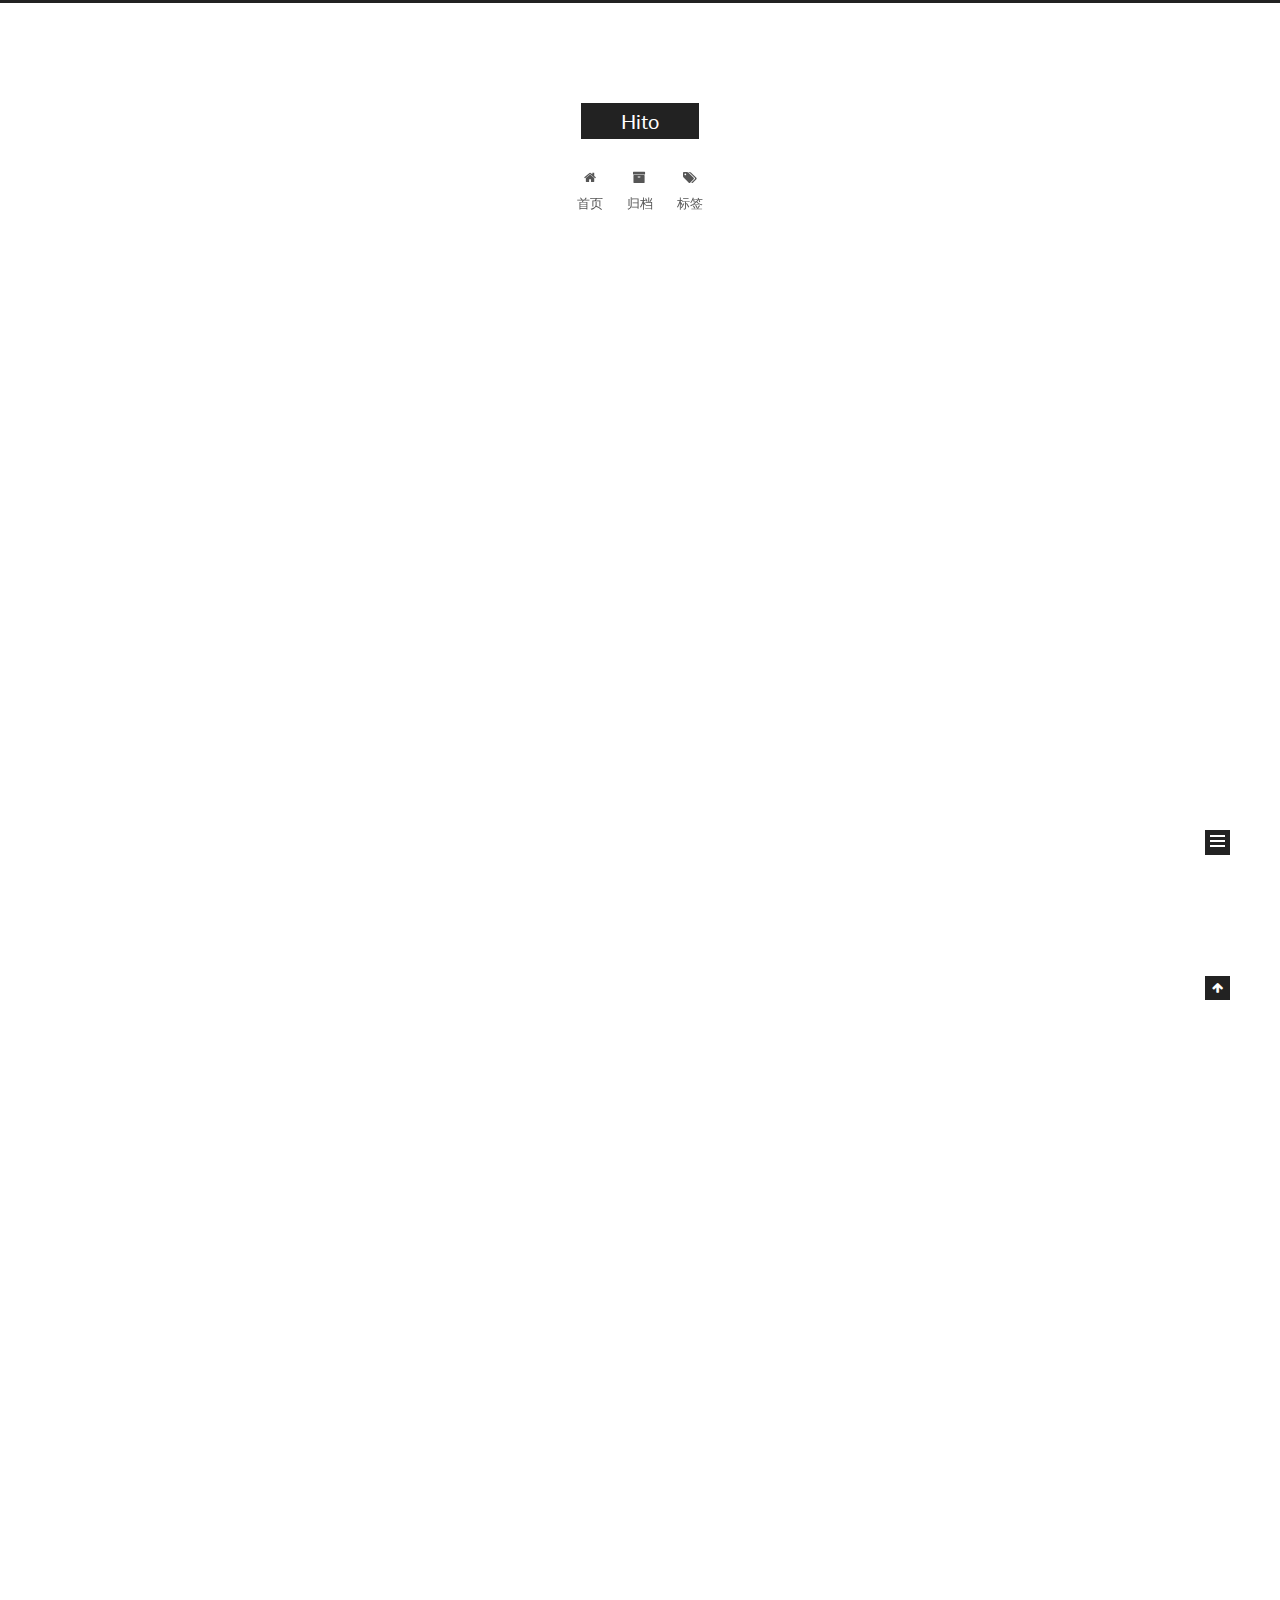
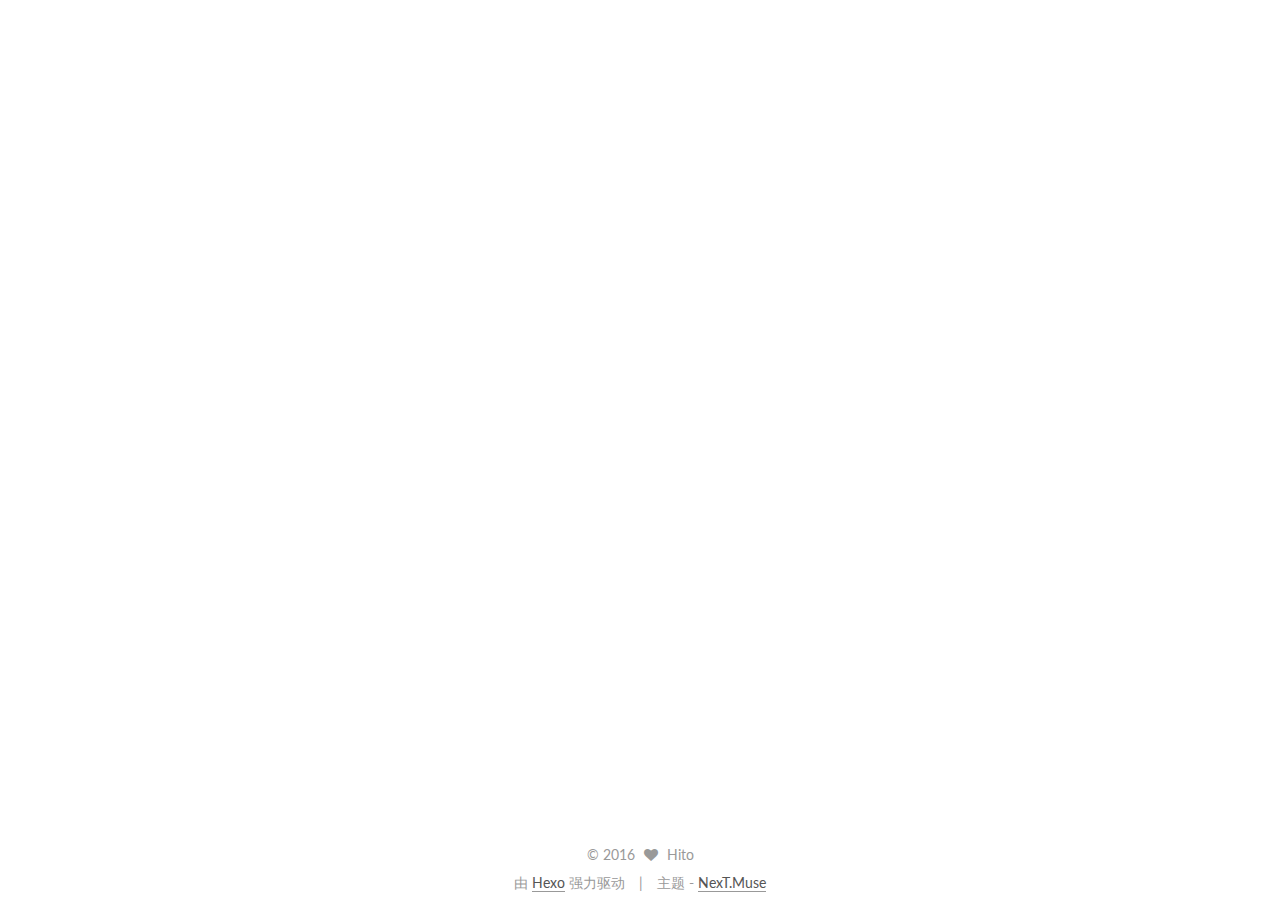
==== index.html @ 57b735c5 "Site updated: 2016-06-24 23:32:22" ====
<!doctype html>



  


<html class="theme-next muse use-motion">
<head>
  <meta charset="UTF-8"/>
<meta http-equiv="X-UA-Compatible" content="IE=edge,chrome=1" />
<meta name="viewport" content="width=device-width, initial-scale=1, maximum-scale=1"/>



<meta http-equiv="Cache-Control" content="no-transform" />
<meta http-equiv="Cache-Control" content="no-siteapp" />












  
  
  <link href="/vendors/fancybox/source/jquery.fancybox.css?v=2.1.5" rel="stylesheet" type="text/css" />




  
  
  
  

  
    
    
  

  

  

  

  

  
    
    
    <link href="//fonts.googleapis.com/css?family=Lato:300,300italic,400,400italic,700,700italic&subset=latin,latin-ext" rel="stylesheet" type="text/css">
  






<link href="/vendors/font-awesome/css/font-awesome.min.css?v=4.4.0" rel="stylesheet" type="text/css" />

<link href="/css/main.css?v=5.0.1" rel="stylesheet" type="text/css" />


  <meta name="keywords" content="Hexo, NexT" />








  <link rel="shortcut icon" type="image/x-icon" href="/favicon.ico?v=5.0.1" />






<meta name="description" content="多媒体作业">
<meta property="og:type" content="website">
<meta property="og:title" content="Hito">
<meta property="og:url" content="http://yoursite.com/index.html">
<meta property="og:site_name" content="Hito">
<meta property="og:description" content="多媒体作业">
<meta name="twitter:card" content="summary">
<meta name="twitter:title" content="Hito">
<meta name="twitter:description" content="多媒体作业">



<script type="text/javascript" id="hexo.configuration">
  var NexT = window.NexT || {};
  var CONFIG = {
    scheme: 'Muse',
    sidebar: {"position":"left","display":"post"},
    fancybox: true,
    motion: true,
    duoshuo: {
      userId: 0,
      author: '博主'
    }
  };
</script>




  <link rel="canonical" href="http://yoursite.com/"/>

  <title> Hito </title>
</head>

<body itemscope itemtype="http://schema.org/WebPage" lang="zh-Hans">

  










  
  
    
  

  <div class="container one-collumn sidebar-position-left 
   page-home 
 ">
    <div class="headband"></div>

    <header id="header" class="header" itemscope itemtype="http://schema.org/WPHeader">
      <div class="header-inner"><div class="site-meta ">
  

  <div class="custom-logo-site-title">
    <a href="/"  class="brand" rel="start">
      <span class="logo-line-before"><i></i></span>
      <span class="site-title">Hito</span>
      <span class="logo-line-after"><i></i></span>
    </a>
  </div>
  <p class="site-subtitle"></p>
</div>

<div class="site-nav-toggle">
  <button>
    <span class="btn-bar"></span>
    <span class="btn-bar"></span>
    <span class="btn-bar"></span>
  </button>
</div>

<nav class="site-nav">
  

  
    <ul id="menu" class="menu">
      
        
        <li class="menu-item menu-item-home">
          <a href="/" rel="section">
            
              <i class="menu-item-icon fa fa-fw fa-home"></i> <br />
            
            首页
          </a>
        </li>
      
        
        <li class="menu-item menu-item-archives">
          <a href="/archives" rel="section">
            
              <i class="menu-item-icon fa fa-fw fa-archive"></i> <br />
            
            归档
          </a>
        </li>
      
        
        <li class="menu-item menu-item-tags">
          <a href="/tags" rel="section">
            
              <i class="menu-item-icon fa fa-fw fa-tags"></i> <br />
            
            标签
          </a>
        </li>
      

      
    </ul>
  

  
</nav>

 </div>
    </header>

    <main id="main" class="main">
      <div class="main-inner">
        <div class="content-wrap">
          <div id="content" class="content">
            
  <section id="posts" class="posts-expand">
    
      

  
  

  
  
  

  <article class="post post-type-normal " itemscope itemtype="http://schema.org/Article">

    
      <header class="post-header">

        
        
          <h1 class="post-title" itemprop="name headline">
            
            
              
                
                <a class="post-title-link" href="/2016/06/24/多媒体/" itemprop="url">
                  多媒体
                </a>
              
            
          </h1>
        

        <div class="post-meta">
          <span class="post-time">
            <span class="post-meta-item-icon">
              <i class="fa fa-calendar-o"></i>
            </span>
            <span class="post-meta-item-text">发表于</span>
            <time itemprop="dateCreated" datetime="2016-06-24T21:50:15+08:00" content="2016-06-24">
              2016-06-24
            </time>
          </span>

          

          
            
          

          

          
          

          
        </div>
      </header>
    


    <div class="post-body" itemprop="articleBody">

      
      

      
        
          
            <h2 id="游戏-视频-音乐"><a href="#游戏-视频-音乐" class="headerlink" title="游戏     视频 音乐"></a><a href="/game.html">游戏</a>     <a href="">视频</a> <a href="">音乐</a><br></h2><p><img src="http://7xtt2l.com1.z0.glb.clouddn.com/44.jpg" alt="主页图"><br><br></p>
<h3 id="想了很久，依旧很【mengbi】，不知道要做些什么。但这不是我的风格，我不是那种会这么轻易就放弃的人。所以，我的作业就从这句话开始了。。。"><a href="#想了很久，依旧很【mengbi】，不知道要做些什么。但这不是我的风格，我不是那种会这么轻易就放弃的人。所以，我的作业就从这句话开始了。。。" class="headerlink" title="想了很久，依旧很【mengbi】，不知道要做些什么。但这不是我的风格，我不是那种会这么轻易就放弃的人。所以，我的作业就从这句话开始了。。。"></a>想了很久，依旧很【mengbi】，不知道要做些什么。但这不是我的风格，我不是那种会这么轻易就放弃的人。所以，我的作业就从这句话开始了。。。<br></h3>
          
        
      
    </div>

    <div>
      
    </div>

    <div>
      
    </div>

    <footer class="post-footer">
      

      

      
      
        <div class="post-eof"></div>
      
    </footer>
  </article>


    
      

  
  

  
  
  

  <article class="post post-type-normal " itemscope itemtype="http://schema.org/Article">

    
      <header class="post-header">

        
        
          <h1 class="post-title" itemprop="name headline">
            
            
              
                
                <a class="post-title-link" href="/2016/02/27/liqueur/" itemprop="url">
                  liqueur
                </a>
              
            
          </h1>
        

        <div class="post-meta">
          <span class="post-time">
            <span class="post-meta-item-icon">
              <i class="fa fa-calendar-o"></i>
            </span>
            <span class="post-meta-item-text">发表于</span>
            <time itemprop="dateCreated" datetime="2016-02-27T23:43:46+08:00" content="2016-02-27">
              2016-02-27
            </time>
          </span>

          

          
            
          

          

          
          

          
        </div>
      </header>
    


    <div class="post-body" itemprop="articleBody">

      
      

      
        
          
            <h3 id="goto"><a href="#goto" class="headerlink" title="goto"></a>goto</h3><p>欢迎来到我的小博客，其实一开始我很纳闷，搞不懂自己为什么到无聊的搭建这样的一个静态的博客。说是让自己熟悉一下一个网站的搭建，但发现使用github，静态页面的搭建并不是很难。<br>博客搭建好之后我就有点不知道要做什么了。最近想了一下，发现总要把自己喜欢的、了解的一些东西写上去，拿出来分享吧！从这个时候开始，我就又更郁闷了，我竟然不知道自己喜欢什么？天啊，都不知道拿什么来拯救自己，好想来个人拯救我啊！<br>不知道自己喜欢什么的我，就开始拼命的在自己身上寻找着，不知道是不是只有我是一个孤独的迷茫的人，总算是勉勉强强地发现自己还是挺喜欢喝酒的，并且挺喜欢增进一些关于酒的知识（虽然我现在很多酒都不知道，但兴趣使然，请相信我！不好意思，就是这么的喜欢自勉。）<br><br>不说太多无关的话了，让我为大家献上各种果酒的介绍和制作吧！<br><br>（PS：现在是2016/2/27哦）<br><br></p>
<h2 id="果酒制作第一课"><a href="#果酒制作第一课" class="headerlink" title="果酒制作第一课"></a>果酒制作第一课<br></h2><h3 id="为大家献上我个人比较喜欢的草莓酒"><a href="#为大家献上我个人比较喜欢的草莓酒" class="headerlink" title="为大家献上我个人比较喜欢的草莓酒"></a>为大家献上我个人比较喜欢的草莓酒</h3><p>草莓酒有许多的功效，比如补气健胃、生津止渴，增进食欲，含有丰富的维生素从、柠檬酸，可美化肌肤，美艳美容，爱美的女子赶紧来品尝哦。<br>下面是具体的做法：<br><br>草莓酒一般有两种类别，一是草莓酿造酒，二是草莓浸泡酒，家庭以第二种居多，下面我只介绍第二种：<br><br>材料：草莓250g，黄皮柠檬半个，冰糖50g，米酒500cc（大家可以根据自己的量来成倍的增加各种量）<br><br><br>工具：密封玻璃罐一个。<br>做法：<br><br>1、以热水烫洗玻璃罐并风干。<br><br>2、挑选果实坚实、成熟并且没有破皮的草莓（注意破皮的草莓会造成草莓酒浑浊化），小心地摘掉叶蒂（小心不要伤害到草莓，摘掉草莓的叶子即可，不要把整个蒂切掉），洗净，擦干。<br><br>3，把柠檬削去皮，切半个备用。<br><br>4，将所有的原料加入玻璃瓶中，注入米酒，加盖封存后放置阴暗处保存。<br><br>5，第2~3周要把草莓和柠檬取出，盖好继续酿制。<br></p>
<h2 id="PS：最好贴上开始酿制的日期，避免以后忘了，草莓酒最好喝的时期是酿制后3个月开始。"><a href="#PS：最好贴上开始酿制的日期，避免以后忘了，草莓酒最好喝的时期是酿制后3个月开始。" class="headerlink" title="PS：最好贴上开始酿制的日期，避免以后忘了，草莓酒最好喝的时期是酿制后3个月开始。"></a>PS：最好贴上开始酿制的日期，避免以后忘了，草莓酒最好喝的时期是酿制后3个月开始。<br></h2><h3 id="希望你喝到自己酿制的草莓酒时能够收获到成功的味道。"><a href="#希望你喝到自己酿制的草莓酒时能够收获到成功的味道。" class="headerlink" title="希望你喝到自己酿制的草莓酒时能够收获到成功的味道。"></a>希望你喝到自己酿制的草莓酒时能够收获到成功的味道。<br></h3><p><img src="http://7xk0er.com1.z0.glb.clouddn.com/%E8%8D%89%E8%8E%93%E9%85%92.jpg" alt="草莓酒"></p>

          
        
      
    </div>

    <div>
      
    </div>

    <div>
      
    </div>

    <footer class="post-footer">
      

      

      
      
        <div class="post-eof"></div>
      
    </footer>
  </article>


    
  </section>

  


          </div>
          


          

        </div>
        
          
  
  <div class="sidebar-toggle">
    <div class="sidebar-toggle-line-wrap">
      <span class="sidebar-toggle-line sidebar-toggle-line-first"></span>
      <span class="sidebar-toggle-line sidebar-toggle-line-middle"></span>
      <span class="sidebar-toggle-line sidebar-toggle-line-last"></span>
    </div>
  </div>

  <aside id="sidebar" class="sidebar">
    <div class="sidebar-inner">

      

      

      <section class="site-overview sidebar-panel  sidebar-panel-active ">
        <div class="site-author motion-element" itemprop="author" itemscope itemtype="http://schema.org/Person">
          <img class="site-author-image" itemprop="image"
               src="/images/avatar.gif"
               alt="Hito" />
          <p class="site-author-name" itemprop="name">Hito</p>
          <p class="site-description motion-element" itemprop="description">多媒体作业</p>
        </div>
        <nav class="site-state motion-element">
          <div class="site-state-item site-state-posts">
            <a href="/archives">
              <span class="site-state-item-count">2</span>
              <span class="site-state-item-name">日志</span>
            </a>
          </div>

          

          

        </nav>

        

        <div class="links-of-author motion-element">
          
        </div>

        
        

        
        

      </section>

      

    </div>
  </aside>


        
      </div>
    </main>

    <footer id="footer" class="footer">
      <div class="footer-inner">
        <div class="copyright" >
  
  &copy; 
  <span itemprop="copyrightYear">2016</span>
  <span class="with-love">
    <i class="fa fa-heart"></i>
  </span>
  <span class="author" itemprop="copyrightHolder">Hito</span>
</div>

<div class="powered-by">
  由 <a class="theme-link" href="http://hexo.io">Hexo</a> 强力驱动
</div>

<div class="theme-info">
  主题 -
  <a class="theme-link" href="https://github.com/iissnan/hexo-theme-next">
    NexT.Muse
  </a>
</div>

        

        
      </div>
    </footer>

    <div class="back-to-top">
      <i class="fa fa-arrow-up"></i>
    </div>
  </div>

  

<script type="text/javascript">
  if (Object.prototype.toString.call(window.Promise) !== '[object Function]') {
    window.Promise = null;
  }
</script>









  



  
  <script type="text/javascript" src="/vendors/jquery/index.js?v=2.1.3"></script>

  
  <script type="text/javascript" src="/vendors/fastclick/lib/fastclick.min.js?v=1.0.6"></script>

  
  <script type="text/javascript" src="/vendors/jquery_lazyload/jquery.lazyload.js?v=1.9.7"></script>

  
  <script type="text/javascript" src="/vendors/velocity/velocity.min.js?v=1.2.1"></script>

  
  <script type="text/javascript" src="/vendors/velocity/velocity.ui.min.js?v=1.2.1"></script>

  
  <script type="text/javascript" src="/vendors/fancybox/source/jquery.fancybox.pack.js?v=2.1.5"></script>


  


  <script type="text/javascript" src="/js/src/utils.js?v=5.0.1"></script>

  <script type="text/javascript" src="/js/src/motion.js?v=5.0.1"></script>



  
  

  

  


  <script type="text/javascript" src="/js/src/bootstrap.js?v=5.0.1"></script>



  



  




  
  
  

  

  

</body>
</html>
---- css/main.css ----
/* normalize.css v3.0.2 | MIT License | git.io/normalize */
html {
  font-family: sans-serif; /* 1 */
  -ms-text-size-adjust: 100%; /* 2 */
  -webkit-text-size-adjust: 100%; /* 2 */
}
body {
  margin: 0;
}
article,
aside,
details,
figcaption,
figure,
footer,
header,
hgroup,
main,
menu,
nav,
section,
summary {
  display: block;
}
audio,
canvas,
progress,
video {
  display: inline-block; /* 1 */
  vertical-align: baseline; /* 2 */
}
audio:not([controls]) {
  display: none;
  height: 0;
}
[hidden],
template {
  display: none;
}
a {
  background-color: transparent;
}
a:active,
a:hover {
  outline: 0;
}
abbr[title] {
  border-bottom: 1px dotted;
}
b,
strong {
  font-weight: bold;
}
dfn {
  font-style: italic;
}
h1 {
  font-size: 2em;
  margin: 0.67em 0;
}
mark {
  background: #ff0;
  color: #000;
}
small {
  font-size: 80%;
}
sub,
sup {
  font-size: 75%;
  line-height: 0;
  position: relative;
  vertical-align: baseline;
}
sup {
  top: -0.5em;
}
sub {
  bottom: -0.25em;
}
img {
  border: 0;
}
svg:not(:root) {
  overflow: hidden;
}
figure {
  margin: 1em 40px;
}
hr {
  -moz-box-sizing: content-box;
  box-sizing: content-box;
  height: 0;
}
pre {
  overflow: auto;
}
code,
kbd,
pre,
samp {
  font-family: monospace, monospace;
  font-size: 1em;
}
button,
input,
optgroup,
select,
textarea {
  color: inherit; /* 1 */
  font: inherit; /* 2 */
  margin: 0; /* 3 */
}
button {
  overflow: visible;
}
button,
select {
  text-transform: none;
}
button,
html input[type="button"],
input[type="reset"],
input[type="submit"] {
  -webkit-appearance: button; /* 2 */
  cursor: pointer; /* 3 */
}
button[disabled],
html input[disabled] {
  cursor: default;
}
button::-moz-focus-inner,
input::-moz-focus-inner {
  border: 0;
  padding: 0;
}
input {
  line-height: normal;
}
input[type="checkbox"],
input[type="radio"] {
  box-sizing: border-box; /* 1 */
  padding: 0; /* 2 */
}
input[type="number"]::-webkit-inner-spin-button,
input[type="number"]::-webkit-outer-spin-button {
  height: auto;
}
input[type="search"] {
  -webkit-appearance: textfield; /* 1 */
  -moz-box-sizing: content-box;
  -webkit-box-sizing: content-box; /* 2 */
  box-sizing: content-box;
}
input[type="search"]::-webkit-search-cancel-button,
input[type="search"]::-webkit-search-decoration {
  -webkit-appearance: none;
}
fieldset {
  border: 1px solid #c0c0c0;
  margin: 0 2px;
  padding: 0.35em 0.625em 0.75em;
}
legend {
  border: 0; /* 1 */
  padding: 0; /* 2 */
}
textarea {
  overflow: auto;
}
optgroup {
  font-weight: bold;
}
table {
  border-collapse: collapse;
  border-spacing: 0;
}
td,
th {
  padding: 0;
}
::selection {
  background: #262a30;
  color: #fff;
}
body {
  position: relative;
  font-family: 'Lato', "PingFang SC", "Microsoft YaHei", sans-serif;
  font-size: 14px;
  line-height: 2;
  color: #555;
  background: #fff;
}
@media (max-width: 767px) {
  body {
    padding-right: 0 !important;
  }
}
@media (min-width: 768px) and (max-width: 991px) {
  body {
    padding-right: 0 !important;
  }
}
@media (min-width: 1600px) {
  body {
    font-size: 16px;
  }
}
h1,
h2,
h3,
h4,
h5,
h6 {
  margin: 0;
  padding: 0;
  font-weight: bold;
  line-height: 1.5;
  font-family: 'Lato', "PingFang SC", "Microsoft YaHei", sans-serif;
}
h2,
h3,
h4,
h5,
h6 {
  margin: 20px 0 15px;
}
h1 {
  font-size: 22px;
}
@media (max-width: 767px) {
  h1 {
    font-size: 18px;
  }
}
h2 {
  font-size: 20px;
}
@media (max-width: 767px) {
  h2 {
    font-size: 16px;
  }
}
h3 {
  font-size: 18px;
}
@media (max-width: 767px) {
  h3 {
    font-size: 14px;
  }
}
h4 {
  font-size: 16px;
}
@media (max-width: 767px) {
  h4 {
    font-size: 12px;
  }
}
h5 {
  font-size: 14px;
}
@media (max-width: 767px) {
  h5 {
    font-size: 10px;
  }
}
h6 {
  font-size: 12px;
}
@media (max-width: 767px) {
  h6 {
    font-size: 8px;
  }
}
p {
  margin: 0 0 25px 0;
}
a {
  color: #555;
  text-decoration: none;
  border-bottom: 1px solid #999;
  word-wrap: break-word;
}
a:hover {
  color: #222;
  border-bottom-color: #222;
}
ul {
  list-style: none;
}
blockquote {
  margin: 0;
  padding: 0;
}
img {
  display: block;
  margin: auto;
  max-width: 100%;
  height: auto;
}
hr {
  margin: 40px 0;
  height: 3px;
  border: none;
  background-color: #ddd;
  background-image: repeating-linear-gradient(-45deg, #fff, #fff 4px, transparent 4px, transparent 8px);
}
blockquote {
  padding: 0 15px;
  color: #666;
  border-left: 4px solid #ddd;
}
blockquote cite::before {
  content: "-";
  padding: 0 5px;
}
dt {
  font-weight: 700;
}
dd {
  margin: 0;
  padding: 0;
}
.text-left {
  text-align: left;
}
.text-center {
  text-align: center;
}
.text-right {
  text-align: right;
}
.text-justify {
  text-align: justify;
}
.text-nowrap {
  white-space: nowrap;
}
.text-lowercase {
  text-transform: lowercase;
}
.text-uppercase {
  text-transform: uppercase;
}
.text-capitalize {
  text-transform: capitalize;
}
.center-block {
  display: block;
  margin-left: auto;
  margin-right: auto;
}
.clearfix:before,
.clearfix:after {
  content: " ";
  display: table;
}
.clearfix:after {
  clear: both;
}
.pullquote {
  width: 45%;
}
.pullquote.left {
  float: left;
  margin-left: 5px;
  margin-right: 10px;
}
.pullquote.right {
  float: right;
  margin-left: 10px;
  margin-right: 5px;
}
.affix.affix.affix {
  position: fixed;
}
.translation {
  margin-top: -20px;
  font-size: 14px;
  color: #999;
}
.scrollbar-measure {
  width: 100px;
  height: 100px;
  overflow: scroll;
  position: absolute;
  top: -9999px;
}
.use-motion .motion-element {
  opacity: 0;
}
#local-search-input {
  padding: 3px;
  border: none;
  text-indent: 14px;
  border-radius: 0;
  width: 140px;
  outline: none;
  border-bottom: 1px solid #999;
  background: inherit;
  opacity: 0.5;
}
#local-search-input:focus {
  opacity: 1;
}
.search-icon {
  position: absolute;
  top: 9px;
}
table {
  margin: 20px 0;
  width: 100%;
  border-collapse: collapse;
  border-spacing: 0;
  border: 1px solid #ddd;
  font-size: 14px;
  table-layout: fixed;
  word-wrap: break-all;
}
table>tbody>tr:nth-of-type(odd) {
  background-color: #f9f9f9;
}
table>tbody>tr:hover {
  background-color: #f5f5f5;
}
caption,
th,
td {
  padding: 8px;
  text-align: left;
  vertical-align: middle;
  font-weight: normal;
}
th,
td {
  border-bottom: 3px solid #ddd;
  border-right: 1px solid #eee;
}
th {
  padding-bottom: 10px;
  font-weight: 700;
}
td {
  border-bottom-width: 1px;
}
html,
body {
  height: 100%;
}
.container {
  position: relative;
  min-height: 100%;
}
.header-inner {
  margin: 0 auto;
  padding: 100px 0 70px;
  width: 700px;
}
@media (min-width: 1600px) {
  .container .header-inner {
    width: 900px;
  }
}
.main {
  padding-bottom: 150px;
}
.main-inner {
  margin: 0 auto;
  width: 700px;
}
@media (min-width: 1600px) {
  .container .main-inner {
    width: 900px;
  }
}
.footer {
  position: absolute;
  left: 0;
  bottom: 0;
  width: 100%;
  min-height: 50px;
}
.footer-inner {
  box-sizing: border-box;
  margin: 20px auto;
  width: 700px;
}
@media (min-width: 1600px) {
  .container .footer-inner {
    width: 900px;
  }
}
pre,
.highlight {
  overflow: auto;
  margin: 20px 0;
  padding: 15px;
  font-size: 13px;
  color: #4d4d4c;
  background: #f7f7f7;
  line-height: 1.6;
}
pre,
code {
  font-family: consolas, Menlo, "PingFang SC", "Microsoft YaHei", monospace;
}
code {
  padding: 2px 4px;
  word-break: break-all;
  color: #555;
  background: #eee;
  border-radius: 4px;
  font-size: 13px;
}
pre code {
  padding: 0;
  color: #4d4d4c;
  background: none;
  text-shadow: none;
}
.highlight pre {
  border: none;
  margin: 0;
  padding: 1px;
}
.highlight table {
  margin: 0;
  width: auto;
  border: none;
}
.highlight td {
  border: none;
  padding: 0;
}
.highlight figcaption {
  font-size: 1em;
  color: #4d4d4c;
  line-height: 1em;
  margin-bottom: 1em;
}
.highlight figcaption:before,
.highlight figcaption:after {
  content: " ";
  display: table;
}
.highlight figcaption:after {
  clear: both;
}
.highlight figcaption a {
  float: right;
  color: #4d4d4c;
}
.highlight figcaption a:hover {
  border-bottom-color: #4d4d4c;
}
.highlight .gutter pre {
  color: #666;
  text-align: right;
  padding-right: 20px;
}
.highlight .line {
  height: 20px;
}
.gist table {
  width: auto;
}
.gist table td {
  border: none;
}
pre .comment {
  color: #8e908c;
}
pre .variable,
pre .attribute,
pre .tag,
pre .regexp,
pre .ruby .constant,
pre .xml .tag .title,
pre .xml .pi,
pre .xml .doctype,
pre .html .doctype,
pre .css .id,
pre .css .class,
pre .css .pseudo {
  color: #c82829;
}
pre .number,
pre .preprocessor,
pre .built_in,
pre .literal,
pre .params,
pre .constant,
pre .command {
  color: #f5871f;
}
pre .ruby .class .title,
pre .css .rules .attribute,
pre .string,
pre .value,
pre .inheritance,
pre .header,
pre .ruby .symbol,
pre .xml .cdata,
pre .special,
pre .number,
pre .formula {
  color: #718c00;
}
pre .title,
pre .css .hexcolor {
  color: #3e999f;
}
pre .function,
pre .python .decorator,
pre .python .title,
pre .ruby .function .title,
pre .ruby .title .keyword,
pre .perl .sub,
pre .javascript .title,
pre .coffeescript .title {
  color: #4271ae;
}
pre .keyword,
pre .javascript .function {
  color: #8959a8;
}
.full-image.full-image.full-image {
  border: none;
  max-width: 100%;
  width: auto;
  margin: 20px auto;
}
@media (min-width: 992px) {
  .full-image.full-image.full-image {
    max-width: none;
    width: 126%;
    margin: 0 -13%;
  }
}
.blockquote-center,
.page-home .post-type-quote blockquote,
.page-post-detail .post-type-quote blockquote {
  position: relative;
  margin: 40px 0;
  padding: 0;
  border-left: none;
  text-align: center;
}
.blockquote-center::before,
.page-home .post-type-quote blockquote::before,
.page-post-detail .post-type-quote blockquote::before,
.blockquote-center::after,
.page-home .post-type-quote blockquote::after,
.page-post-detail .post-type-quote blockquote::after {
  position: absolute;
  content: ' ';
  display: block;
  width: 100%;
  height: 24px;
  opacity: 0.2;
  background-repeat: no-repeat;
  background-position: 0 -6px;
  background-size: 22px 22px;
}
.blockquote-center::before,
.page-home .post-type-quote blockquote::before,
.page-post-detail .post-type-quote blockquote::before {
  top: -20px;
  background-image: url("../images/quote-l.svg");
  border-top: 1px solid #ccc;
}
.blockquote-center::after,
.page-home .post-type-quote blockquote::after,
.page-post-detail .post-type-quote blockquote::after {
  bottom: -20px;
  background-image: url("../images/quote-r.svg");
  border-bottom: 1px solid #ccc;
  background-position: 100% 8px;
}
.blockquote-center p,
.page-home .post-type-quote blockquote p,
.page-post-detail .post-type-quote blockquote p,
.blockquote-center div,
.page-home .post-type-quote blockquote div,
.page-post-detail .post-type-quote blockquote div {
  text-align: center;
}
.post .post-body .group-picture img {
  box-sizing: border-box;
  padding: 0 3px;
  border: none;
}
.post .group-picture-row {
  overflow: hidden;
  margin-top: 6px;
}
.post .group-picture-row:first-child {
  margin-top: 0;
}
.post .group-picture-column {
  float: left;
}
.page-post-detail .post-body .group-picture-column {
  float: none;
  margin-top: 10px;
  width: auto !important;
}
.page-post-detail .post-body .group-picture-column img {
  margin: 0 auto;
}
.page-archive .group-picture-container {
  overflow: hidden;
}
.page-archive .group-picture-row {
  float: left;
}
.page-archive .group-picture-row:first-child {
  margin-top: 6px;
}
.page-archive .group-picture-column {
  max-width: 150px;
  max-height: 150px;
}
.btn {
  display: inline-block;
  padding: 0 20px;
  font-size: 14px;
  color: #fff;
  background: #222;
  border: 2px solid #222;
  text-decoration: none;
  border-radius: 0;
  transition-property: background-color;
  transition-duration: 0.2s;
  transition-timing-function: ease-in-out;
  transition-delay: 0s;
}
.btn:hover,
.post-more-link .btn:hover {
  border-color: #222;
  color: #222;
  background: #fff;
}
.btn-bar {
  display: block;
  width: 22px;
  height: 2px;
  background: #555;
  border-radius: 1px;
}
.btn-bar+.btn-bar {
  margin-top: 4px;
}
.pagination {
  margin: 120px 0 40px;
  text-align: center;
  border-top: 1px solid #eee;
}
.page-number-basic,
.pagination .prev,
.pagination .next,
.pagination .page-number,
.pagination .space {
  display: inline-block;
  position: relative;
  top: -1px;
  margin: 0 10px;
  padding: 0 10px;
  line-height: 30px;
}
@media (max-width: 767px) {
  .page-number-basic,
  .pagination .prev,
  .pagination .next,
  .pagination .page-number,
  .pagination .space {
    margin: 0 5px;
  }
}
.pagination .prev,
.pagination .next,
.pagination .page-number {
  border-bottom: 0;
  border-top: 1px solid #eee;
  transition-property: border-color;
  transition-duration: 0.2s;
  transition-timing-function: ease-in-out;
  transition-delay: 0s;
}
.pagination .prev:hover,
.pagination .next:hover,
.pagination .page-number:hover {
  border-top-color: #222;
}
.pagination .space {
  padding: 0;
  margin: 0;
}
.pagination .prev {
  margin-left: 0;
}
.pagination .next {
  margin-right: 0;
}
.pagination .page-number.current {
  color: #fff;
  background: #ccc;
  border-top-color: #ccc;
}
@media (max-width: 767px) {
  .pagination {
    border-top: none;
  }
  .pagination .prev,
  .pagination .next,
  .pagination .page-number {
    margin-bottom: 10px;
    border-top: 0;
    border-bottom: 1px solid #eee;
  }
  .pagination .prev:hover,
  .pagination .next:hover,
  .pagination .page-number:hover {
    border-bottom-color: #222;
  }
}
.comments {
  margin: 60px 20px 0;
}
.tag-cloud {
  text-align: center;
}
.tag-cloud a {
  display: inline-block;
  margin: 10px;
}
.back-to-top {
  box-sizing: border-box;
  position: fixed;
  bottom: -100px;
  right: 50px;
  z-index: 1050;
  padding: 0 6px;
  width: 25px;
  background: #222;
  font-size: 12px;
  opacity: 1;
  color: #fff;
  cursor: pointer;
  text-align: center;
  -webkit-transform: translateZ(0);
  transition-property: bottom;
  transition-duration: 0.2s;
  transition-timing-function: ease-in-out;
  transition-delay: 0s;
}
@media (max-width: 767px) {
  .back-to-top {
    display: none;
  }
}
@media (min-width: 768px) and (max-width: 991px) {
  .back-to-top {
    display: none;
  }
}
.back-to-top.back-to-top-on {
  bottom: 19px;
}
.header {
  background: #fff;
}
.header-inner {
  position: relative;
}
.headband {
  height: 3px;
  background: #222;
}
.site-meta {
  margin: 0;
  text-align: center;
}
@media (max-width: 767px) {
  .site-meta {
    text-align: center;
  }
}
.brand {
  position: relative;
  display: inline-block;
  padding: 0 40px;
  color: #fff;
  background: #222;
  border-bottom: none;
}
.brand:hover {
  color: #fff;
}
.logo {
  display: inline-block;
  margin-right: 5px;
  line-height: 36px;
  vertical-align: top;
}
.site-title {
  display: inline-block;
  vertical-align: top;
  line-height: 36px;
  font-size: 20px;
  font-weight: normal;
  font-family: 'Lato', "PingFang SC", "Microsoft YaHei", sans-serif;
}
.site-subtitle {
  margin-top: 10px;
  font-size: 13px;
  color: #999;
}
.use-motion .brand {
  opacity: 0;
}
.use-motion .logo,
.use-motion .site-title,
.use-motion .site-subtitle {
  opacity: 0;
  position: relative;
  top: -10px;
}
.site-nav-toggle {
  display: none;
  position: absolute;
  top: 10px;
  left: 10px;
}
@media (max-width: 767px) {
  .site-nav-toggle {
    display: block;
  }
}
.site-nav-toggle button {
  margin-top: 2px;
  padding: 9px 10px;
  background: transparent;
  border: none;
}
@media (max-width: 767px) {
  .site-nav {
    display: none;
    margin: 0 -10px;
    padding: 0 10px;
    clear: both;
    border-top: 1px solid #ddd;
  }
}
@media (min-width: 768px) and (max-width: 991px) {
  .site-nav {
    display: block !important;
  }
}
@media (min-width: 992px) {
  .site-nav {
    display: block !important;
  }
}
.menu {
  margin-top: 20px;
  padding-left: 0;
  text-align: center;
}
.menu .menu-item {
  display: inline-block;
  margin: 0 10px;
}
@media screen and (max-width: 767px) {
  .menu .menu-item {
    margin-top: 10px;
  }
}
.menu .menu-item a {
  display: block;
  font-size: 13px;
  text-transform: capitalize;
  line-height: inherit;
  border-bottom: 1px solid transparent;
  transition-property: border-color;
  transition-duration: 0.2s;
  transition-timing-function: ease-in-out;
  transition-delay: 0s;
}
.menu .menu-item a:hover {
  border-bottom-color: #222;
}
.menu .menu-item .fa {
  margin-right: 5px;
}
.use-motion .menu-item {
  opacity: 0;
}
.post-body {
  font-family: 'Lato', "PingFang SC", "Microsoft YaHei", sans-serif;
}
@media (max-width: 767px) {
  .post-body {
    word-break: break-word;
  }
}
.post-body .fancybox img {
  display: block !important;
  margin: 0 auto;
  cursor: pointer;
  cursor: zoom-in;
  cursor: -webkit-zoom-in;
}
.post-body .image-caption,
.post-body .figure .caption {
  margin: 10px auto 15px;
  text-align: center;
  font-size: 14px;
  color: #999;
  font-weight: bold;
  line-height: 1;
}
.post-sticky-flag {
  display: inline-block;
  font-size: 16px;
  -ms-transform: rotate(30deg);
  -webkit-transform: rotate(30deg);
  -moz-transform: rotate(30deg);
  -ms-transform: rotate(30deg);
  -o-transform: rotate(30deg);
  transform: rotate(30deg);
}
.posts-expand {
  padding-top: 40px;
}
@media (max-width: 767px) {
  .posts-expand {
    margin: 0 20px;
  }
  .post-body pre,
  .post-body .highlight {
    padding: 10px;
  }
  .post-body pre .gutter pre,
  .post-body .highlight .gutter pre {
    padding-right: 10px;
  }
}
@media (min-width: 992px) {
  .posts-expand .post-body {
    text-align: justify;
  }
}
.posts-expand .post-body h2,
.posts-expand .post-body h3,
.posts-expand .post-body h4,
.posts-expand .post-body h5,
.posts-expand .post-body h6 {
  padding-top: 10px;
}
.posts-expand .post-body h2 .header-anchor,
.posts-expand .post-body h3 .header-anchor,
.posts-expand .post-body h4 .header-anchor,
.posts-expand .post-body h5 .header-anchor,
.posts-expand .post-body h6 .header-anchor {
  float: right;
  margin-left: 10px;
  color: #ccc;
  border-bottom-style: none;
  visibility: hidden;
}
.posts-expand .post-body h2 .header-anchor:hover,
.posts-expand .post-body h3 .header-anchor:hover,
.posts-expand .post-body h4 .header-anchor:hover,
.posts-expand .post-body h5 .header-anchor:hover,
.posts-expand .post-body h6 .header-anchor:hover {
  color: inherit;
}
.posts-expand .post-body h2:hover .header-anchor,
.posts-expand .post-body h3:hover .header-anchor,
.posts-expand .post-body h4:hover .header-anchor,
.posts-expand .post-body h5:hover .header-anchor,
.posts-expand .post-body h6:hover .header-anchor {
  visibility: visible;
}
.posts-expand .post-body ul li {
  list-style: circle;
}
.posts-expand .post-body img {
  box-sizing: border-box;
  margin: auto;
  padding: 3px;
  border: 1px solid #ddd;
}
.posts-expand .fancybox img {
  margin: 0 auto;
}
@media (max-width: 767px) {
  .posts-collapse {
    margin: 0 20px;
  }
  .posts-collapse .post-title,
  .posts-collapse .post-meta {
    display: block;
    width: auto;
    text-align: left;
  }
}
.posts-collapse {
  position: relative;
  z-index: 1010;
  margin-left: 55px;
}
.posts-collapse::after {
  content: " ";
  position: absolute;
  top: 20px;
  left: 0;
  margin-left: -2px;
  width: 4px;
  height: 100%;
  background: #f5f5f5;
  z-index: -1;
}
@media (max-width: 767px) {
  .posts-collapse {
    margin: 0 20px;
  }
}
.posts-collapse .collection-title {
  position: relative;
  margin: 60px 0;
}
.posts-collapse .collection-title h2 {
  margin-left: 20px;
}
.posts-collapse .collection-title small {
  color: #bbb;
}
.posts-collapse .collection-title::before {
  content: " ";
  position: absolute;
  left: 0;
  top: 50%;
  margin-left: -4px;
  margin-top: -4px;
  width: 8px;
  height: 8px;
  background: #bbb;
  border-radius: 50%;
}
.posts-collapse .post {
  margin: 30px 0;
}
.posts-collapse .post-header {
  position: relative;
  transition-duration: 0.2s;
  transition-timing-function: ease-in-out;
  transition-delay: 0s;
  transition-property: border;
  border-bottom: 1px dashed #ccc;
}
.posts-collapse .post-header::before {
  content: " ";
  position: absolute;
  left: 0;
  top: 12px;
  width: 6px;
  height: 6px;
  margin-left: -4px;
  background: #bbb;
  border-radius: 50%;
  border: 1px solid #fff;
  transition-duration: 0.2s;
  transition-timing-function: ease-in-out;
  transition-delay: 0s;
  transition-property: background;
}
.posts-collapse .post-header:hover {
  border-bottom-color: #666;
}
.posts-collapse .post-header:hover::before {
  background: #222;
}
.posts-collapse .post-meta {
  position: absolute;
  font-size: 12px;
  left: 20px;
  top: 5px;
}
.posts-collapse .post-comments-count {
  display: none;
}
.posts-collapse .post-title {
  margin-left: 60px;
  font-size: 16px;
  font-weight: normal;
  line-height: inherit;
}
.posts-collapse .post-title::after {
  margin-left: 3px;
  opacity: 0.6;
}
.posts-collapse .post-title a {
  color: #666;
  border-bottom: none;
}
.page-home .post-type-quote .post-header,
.page-post-detail .post-type-quote .post-header,
.page-home .post-type-quote .post-tags,
.page-post-detail .post-type-quote .post-tags {
  display: none;
}
.posts-expand .post-title {
  font-size: 26px;
  text-align: center;
  word-break: break-word;
  font-weight: 400;
}
@media (max-width: 767px) {
  .posts-expand .post-title {
    font-size: 22px;
  }
}
.posts-expand .post-title-link {
  display: inline-block;
  position: relative;
  color: #555;
  border-bottom: none;
  line-height: 1.2;
  vertical-align: top;
}
.posts-expand .post-title-link::before {
  content: "";
  position: absolute;
  width: 100%;
  height: 2px;
  bottom: 0;
  left: 0;
  background-color: #000;
  visibility: hidden;
  -webkit-transform: scaleX(0);
  -moz-transform: scaleX(0);
  -ms-transform: scaleX(0);
  -o-transform: scaleX(0);
  transform: scaleX(0);
  transition-duration: 0.2s;
  transition-timing-function: ease-in-out;
  transition-delay: 0s;
}
.posts-expand .post-title-link:hover::before {
  visibility: visible;
  -webkit-transform: scaleX(1);
  -moz-transform: scaleX(1);
  -ms-transform: scaleX(1);
  -o-transform: scaleX(1);
  transform: scaleX(1);
}
.posts-expand .post-title-link .fa {
  font-size: 16px;
}
.posts-expand .post-meta {
  margin: 3px 0 60px 0;
  color: #999;
  font-family: 'Lato', "PingFang SC", "Microsoft YaHei", sans-serif;
  font-size: 12px;
  text-align: center;
}
.posts-expand .post-meta .post-category-list {
  display: inline-block;
  margin: 0;
  padding: 3px;
}
.posts-expand .post-meta .post-category-list-link {
  color: #999;
}
.post-meta-item-icon {
  display: none;
  margin-right: 3px;
}
@media (min-width: 768px) and (max-width: 991px) {
  .post-meta-item-icon {
    display: inline-block;
  }
}
@media (max-width: 767px) {
  .post-meta-item-icon {
    display: inline-block;
  }
}
@media (min-width: 768px) and (max-width: 991px) {
  .post-meta-item-text {
    display: none;
  }
}
@media (max-width: 767px) {
  .post-meta-item-text {
    display: none;
  }
}
@media (max-width: 767px) {
  .posts-expand .post-comments-count {
    display: none;
  }
}
.post-more-link {
  margin-top: 50px;
}
.post-more-link .btn {
  color: #fff;
  font-size: 14px;
  background: #222;
  border-radius: 0;
  line-height: 2;
}
.posts-expand .post-tags {
  margin-top: 40px;
  text-align: center;
}
.posts-expand .post-tags a {
  display: inline-block;
  margin-right: 10px;
  font-size: 13px;
}
.post-nav {
  overflow: hidden;
  margin-top: 60px;
  padding: 10px;
  white-space: nowrap;
  border-top: 1px solid #eee;
}
.post-nav-item {
  display: inline-block;
  width: 50%;
  white-space: normal;
}
.post-nav-item a {
  position: relative;
  display: inline-block;
  line-height: 25px;
  font-size: 14px;
  color: #555;
  border-bottom: none;
}
.post-nav-item a:hover {
  color: #222;
  border-bottom: none;
}
.post-nav-item a:active {
  top: 2px;
}
.post-nav-item a i {
  font-size: 12px;
}
.post-nav-prev {
  text-align: right;
}
.posts-expand .post-eof {
  display: block;
  margin: 80px auto 60px;
  width: 8%;
  height: 1px;
  background: #ccc;
  text-align: center;
}
.post:last-child .post-eof.post-eof.post-eof {
  display: none;
}
.post-gallery {
  display: table;
  table-layout: fixed;
  width: 100%;
  border-collapse: separate;
}
.post-gallery-row {
  display: table-row;
}
.post-gallery .post-gallery-img {
  display: table-cell;
  text-align: center;
  vertical-align: middle;
  border: none;
}
.post-gallery .post-gallery-img img {
  max-width: 100%;
  max-height: 100%;
  border: none;
}
.fancybox-close,
.fancybox-close:hover {
  border: none;
}
.sidebar {
  position: fixed;
  right: 0;
  top: 0;
  bottom: 0;
  width: 0;
  z-index: 1040;
  box-shadow: inset 0 2px 6px #000;
  background: #222;
  -webkit-transform: translateZ(0);
}
.sidebar a {
  color: #999;
  border-bottom-color: #555;
}
.sidebar a:hover {
  color: #eee;
}
@media (min-width: 768px) and (max-width: 991px) {
  .sidebar {
    display: none !important;
  }
}
@media (max-width: 767px) {
  .sidebar {
    display: none !important;
  }
}
.sidebar-inner {
  position: relative;
  padding: 20px 10px;
  color: #999;
  text-align: center;
}
.sidebar-toggle {
  position: fixed;
  right: 50px;
  bottom: 45px;
  width: 15px;
  height: 15px;
  padding: 5px;
  background: #222;
  line-height: 0;
  z-index: 1050;
  cursor: pointer;
  -webkit-transform: translateZ(0);
}
@media (min-width: 768px) and (max-width: 991px) {
  .sidebar-toggle {
    display: none;
  }
}
@media (max-width: 767px) {
  .sidebar-toggle {
    display: none;
  }
}
.sidebar-toggle-line {
  position: relative;
  display: inline-block;
  vertical-align: top;
  height: 2px;
  width: 100%;
  background: #fff;
  margin-top: 3px;
}
.sidebar-toggle-line:first-child {
  margin-top: 0;
}
.site-author-image {
  display: block;
  margin: 0 auto;
  padding: 2px;
  max-width: 96px;
  height: auto;
  border: 2px solid #333;
}
.site-author-name {
  margin: 5px 0 0;
  text-align: center;
  color: #f5f5f5;
  font-weight: normal;
}
.site-description {
  margin-top: 5px;
  text-align: center;
  font-size: 14px;
  color: #999;
}
.site-state {
  overflow: hidden;
  line-height: 1.4;
  white-space: nowrap;
  text-align: center;
}
.site-state-item {
  display: inline-block;
  padding: 0 15px;
  border-left: 1px solid #333;
}
.site-state-item:first-child {
  border-left: none;
}
.site-state-item a {
  border-bottom: none;
}
.site-state-item-count {
  display: block;
  text-align: center;
  color: inherit;
  font-weight: 600;
  font-size: 18px;
}
.site-state-item-name {
  font-size: 13px;
  color: inherit;
}
.feed-link {
  margin-top: 20px;
}
.feed-link a {
  display: inline-block;
  padding: 0 15px;
  color: #fc6423;
  border: 1px solid #fc6423;
  border-radius: 4px;
}
.feed-link a i {
  color: #fc6423;
  font-size: 14px;
}
.feed-link a:hover {
  color: #fff;
  background: #fc6423;
}
.feed-link a:hover i {
  color: #fff;
}
.links-of-author {
  margin-top: 20px;
}
.links-of-author a {
  display: inline-block;
  vertical-align: middle;
  margin-right: 10px;
  margin-bottom: 10px;
  border-bottom-color: #555;
  font-size: 13px;
}
.links-of-author a:before {
  display: inline-block;
  vertical-align: middle;
  margin-right: 3px;
  content: " ";
  width: 4px;
  height: 4px;
  border-radius: 50%;
  background: #ff53c9;
}
.links-of-blogroll {
  font-size: 13px;
}
.links-of-blogroll-title {
  margin-top: 20px;
  font-size: 14px;
  font-weight: 600;
}
.links-of-blogroll-list {
  margin: 0;
  padding: 0;
}
.links-of-blogroll-item {
  padding: 2px 10px;
}
.sidebar-nav {
  margin: 0 0 20px;
  padding-left: 0;
}
.sidebar-nav li {
  display: inline-block;
  cursor: pointer;
  border-bottom: 1px solid transparent;
  font-size: 14px;
  color: #555;
}
.sidebar-nav li:hover {
  color: #f5f5f5;
}
.page-post-detail .sidebar-nav-toc {
  padding: 0 5px;
}
.page-post-detail .sidebar-nav-overview {
  margin-left: 10px;
}
.sidebar-nav .sidebar-nav-active {
  color: #87daff;
  border-bottom-color: #87daff;
}
.sidebar-nav .sidebar-nav-active:hover {
  color: #87daff;
}
.sidebar-panel {
  display: none;
}
.sidebar-panel-active {
  display: block;
}
.post-toc-empty {
  font-size: 14px;
  color: #666;
}
.post-toc-wrap {
  overflow: hidden;
}
.post-toc {
  overflow: auto;
}
.post-toc ol {
  margin: 0;
  padding: 0 2px 5px 10px;
  text-align: left;
  list-style: none;
  font-size: 14px;
}
.post-toc ol > ol {
  padding-left: 0;
}
.post-toc ol a {
  transition-duration: 0.2s;
  transition-timing-function: ease-in-out;
  transition-delay: 0s;
  transition-property: all;
  color: #999;
  border-bottom-color: #555;
}
.post-toc ol a:hover {
  color: #ccc;
  border-bottom-color: #ccc;
}
.post-toc .nav-item {
  overflow: hidden;
  text-overflow: ellipsis;
  white-space: nowrap;
  line-height: 1.8;
}
.post-toc .nav .nav-child {
  display: none;
}
.post-toc .nav .active > .nav-child {
  display: block;
}
.post-toc .nav .active-current > .nav-child {
  display: block;
}
.post-toc .nav .active-current > .nav-child > .nav-item {
  display: block;
}
.post-toc .nav .active > a {
  color: #87daff;
  border-bottom-color: #87daff;
}
.post-toc .nav .active-current > a {
  color: #87daff;
}
.post-toc .nav .active-current > a:hover {
  color: #87daff;
}
.footer {
  font-size: 14px;
  color: #999;
}
.footer img {
  border: none;
}
.footer-inner {
  text-align: center;
}
.with-love {
  display: inline-block;
  margin: 0 5px;
}
.powered-by,
.theme-info {
  display: inline-block;
}
.powered-by {
  margin-right: 10px;
}
.powered-by::after {
  content: "|";
  padding-left: 10px;
}
.cc-license {
  margin-top: 10px;
  text-align: center;
}
.cc-license .cc-opacity {
  opacity: 0.7;
  border-bottom: none;
}
.cc-license .cc-opacity:hover {
  opacity: 0.9;
}
.cc-license img {
  display: inline-block;
}
.theme-next #ds-thread #ds-reset {
  color: #555;
}
.theme-next #ds-thread #ds-reset .ds-replybox {
  margin-bottom: 30px;
}
.theme-next #ds-thread #ds-reset .ds-replybox .ds-avatar,
.theme-next #ds-reset .ds-avatar img {
  box-shadow: none;
}
.theme-next #ds-thread #ds-reset .ds-textarea-wrapper {
  border-color: #c7d4e1;
  background: none;
  border-top-right-radius: 3px;
  border-top-left-radius: 3px;
}
.theme-next #ds-thread #ds-reset .ds-textarea-wrapper textarea {
  height: 60px;
}
.theme-next #ds-reset .ds-rounded-top {
  border-radius: 0;
}
.theme-next #ds-thread #ds-reset .ds-post-toolbar {
  box-sizing: border-box;
  border: 1px solid #c7d4e1;
  background: #f6f8fa;
}
.theme-next #ds-thread #ds-reset .ds-post-options {
  height: 40px;
  border: none;
  background: none;
}
.theme-next #ds-thread #ds-reset .ds-toolbar-buttons {
  top: 11px;
}
.theme-next #ds-thread #ds-reset .ds-sync {
  top: 5px;
}
.theme-next #ds-thread #ds-reset .ds-post-button {
  top: 4px;
  right: 5px;
  width: 90px;
  height: 30px;
  border: 1px solid #c5ced7;
  border-radius: 3px;
  background-image: linear-gradient(#fbfbfc, #f5f7f9);
  color: #60676d;
}
.theme-next #ds-thread #ds-reset .ds-post-button:hover {
  background-position: 0 -30px;
  color: #60676d;
}
.theme-next #ds-thread #ds-reset .ds-comments-info {
  padding: 10px 0;
}
.theme-next #ds-thread #ds-reset .ds-sort {
  display: none;
}
.theme-next #ds-thread #ds-reset li.ds-tab a.ds-current {
  border: none;
  background: #f6f8fa;
  color: #60676d;
}
.theme-next #ds-thread #ds-reset li.ds-tab a.ds-current:hover {
  background-color: #e9f0f7;
  color: #60676d;
}
.theme-next #ds-thread #ds-reset li.ds-tab a {
  border-radius: 2px;
  padding: 5px;
}
.theme-next #ds-thread #ds-reset .ds-login-buttons p {
  color: #999;
  line-height: 36px;
}
.theme-next #ds-thread #ds-reset .ds-login-buttons .ds-service-list li {
  height: 28px;
}
.theme-next #ds-thread #ds-reset .ds-service-list a {
  background: none;
  padding: 5px;
  border: 1px solid;
  border-radius: 3px;
  text-align: center;
}
.theme-next #ds-thread #ds-reset .ds-service-list a:hover {
  color: #fff;
  background: #666;
}
.theme-next #ds-thread #ds-reset .ds-service-list .ds-weibo {
  color: #fc9b00;
  border-color: #fc9b00;
}
.theme-next #ds-thread #ds-reset .ds-service-list .ds-weibo:hover {
  background: #fc9b00;
}
.theme-next #ds-thread #ds-reset .ds-service-list .ds-qq {
  color: #60a3ec;
  border-color: #60a3ec;
}
.theme-next #ds-thread #ds-reset .ds-service-list .ds-qq:hover {
  background: #60a3ec;
}
.theme-next #ds-thread #ds-reset .ds-service-list .ds-renren {
  color: #2e7ac4;
  border-color: #2e7ac4;
}
.theme-next #ds-thread #ds-reset .ds-service-list .ds-renren:hover {
  background: #2e7ac4;
}
.theme-next #ds-thread #ds-reset .ds-service-list .ds-douban {
  color: #37994c;
  border-color: #37994c;
}
.theme-next #ds-thread #ds-reset .ds-service-list .ds-douban:hover {
  background: #37994c;
}
.theme-next #ds-thread #ds-reset .ds-service-list .ds-kaixin {
  color: #fef20d;
  border-color: #fef20d;
}
.theme-next #ds-thread #ds-reset .ds-service-list .ds-kaixin:hover {
  background: #fef20d;
}
.theme-next #ds-thread #ds-reset .ds-service-list .ds-netease {
  color: #f00;
  border-color: #f00;
}
.theme-next #ds-thread #ds-reset .ds-service-list .ds-netease:hover {
  background: #f00;
}
.theme-next #ds-thread #ds-reset .ds-service-list .ds-sohu {
  color: #ffcb05;
  border-color: #ffcb05;
}
.theme-next #ds-thread #ds-reset .ds-service-list .ds-sohu:hover {
  background: #ffcb05;
}
.theme-next #ds-thread #ds-reset .ds-service-list .ds-baidu {
  color: #2831e0;
  border-color: #2831e0;
}
.theme-next #ds-thread #ds-reset .ds-service-list .ds-baidu:hover {
  background: #2831e0;
}
.theme-next #ds-thread #ds-reset .ds-service-list .ds-google {
  color: #166bec;
  border-color: #166bec;
}
.theme-next #ds-thread #ds-reset .ds-service-list .ds-google:hover {
  background: #166bec;
}
.theme-next #ds-thread #ds-reset .ds-service-list .ds-weixin {
  color: #00ce0d;
  border-color: #00ce0d;
}
.theme-next #ds-thread #ds-reset .ds-service-list .ds-weixin:hover {
  background: #00ce0d;
}
.theme-next #ds-thread #ds-reset .ds-service-list .ds-more-services {
  border: none;
}
.theme-next #ds-thread #ds-reset .ds-service-list .ds-more-services:hover {
  background: none;
}
.theme-next #ds-reset .duoshuo-ua-admin {
  display: inline-block;
  color: #f00;
}
.theme-next #ds-reset .duoshuo-ua-platform,
.theme-next #ds-reset .duoshuo-ua-browser {
  color: #ccc;
}
.theme-next #ds-reset .duoshuo-ua-platform .fa,
.theme-next #ds-reset .duoshuo-ua-browser .fa {
  display: inline-block;
  margin-right: 3px;
}
.theme-next #ds-reset .duoshuo-ua-separator {
  display: inline-block;
  margin-left: 5px;
}
.theme-next .this_ua {
  background-color: #ccc !important;
  border-radius: 4px;
  padding: 0 5px !important;
  margin: 1px 1px !important;
  border: 1px solid #bbb !important;
  color: #fff;
  display: inline-block !important;
}
.theme-next .this_ua.admin {
  background-color: #d9534f !important;
  border-color: #d9534f !important;
}
.theme-next .this_ua.platform.iOS,
.theme-next .this_ua.platform.Mac,
.theme-next .this_ua.platform.Windows {
  background-color: #39b3d7 !important;
  border-color: #46b8da !important;
}
.theme-next .this_ua.platform.Linux {
  background-color: #3a3a3a !important;
  border-color: #1f1f1f !important;
}
.theme-next .this_ua.platform.Android {
  background-color: #00c47d !important;
  border-color: #01b171 !important;
}
.theme-next .this_ua.browser.Mobile,
.theme-next .this_ua.browser.Chrome {
  background-color: #5cb85c !important;
  border-color: #4cae4c !important;
}
.theme-next .this_ua.browser.Firefox {
  background-color: #f0ad4e !important;
  border-color: #eea236 !important;
}
.theme-next .this_ua.browser.Maxthon,
.theme-next .this_ua.browser.IE {
  background-color: #428bca !important;
  border-color: #357ebd !important;
}
.theme-next .this_ua.browser.baidu,
.theme-next .this_ua.browser.UCBrowser,
.theme-next .this_ua.browser.Opera {
  background-color: #d9534f !important;
  border-color: #d43f3a !important;
}
.theme-next .this_ua.browser.Android,
.theme-next .this_ua.browser.QQBrowser {
  background-color: #78ace9 !important;
  border-color: #4cae4c !important;
}
.post-spread {
  margin-top: 20px;
  text-align: center;
}
.jiathis_style {
  display: inline-block;
}
.jiathis_style a {
  border: none;
}
.post-spread {
  margin-top: 20px;
  text-align: center;
}
.bdshare-slide-button-box a {
  border: none;
}
.bdsharebuttonbox {
  display: inline-block;
}
.bdsharebuttonbox a {
  border: none;
}
ul.search-result-list {
  padding-left: 0px;
  margin: 0px 5px 0px 8px;
}
p.search-result {
  border-bottom: 1px dashed #ccc;
  padding: 5px 0;
}
a.search-result-title {
  font-weight: bold;
}
a.search-result {
  border-bottom: transparent;
  display: block;
  white-space: nowrap;
  overflow: hidden;
  text-overflow: ellipsis;
}
.search-keyword {
  border-bottom: 1px dashed #4088b8;
  font-weight: bold;
}
#local-search-result {
  height: 90%;
  overflow: auto;
}
.popup {
  display: none;
  position: fixed;
  top: 10%;
  left: 50%;
  width: 700px;
  height: 80%;
  margin-left: -350px;
  padding: 3px 0 0 10px;
  background: #fff;
  color: #333;
  z-index: 9999;
  border-radius: 5px;
}
@media (max-width: 767px) {
  .popup {
    padding: 3px;
    top: 0;
    left: 0;
    margin: 0;
    width: 100%;
    height: 100%;
    border-radius: 0px;
  }
}
.popoverlay {
  position: fixed;
  width: 100%;
  height: 100%;
  top: 0px;
  left: 0px;
  z-index: 2080;
  background-color: rgba(0,0,0,0.3);
}
#local-search-input {
  margin-bottom: 10px;
  width: 50%;
}
.popup-btn-close {
  position: absolute;
  top: 6px;
  right: 14px;
  color: #4ebd79;
  font-size: 14px;
  font-weight: bold;
  text-transform: uppercase;
  cursor: pointer;
}
#no-result {
  position: absolute;
  left: 44%;
  top: 42%;
  color: #ccc;
}
.site-uv,
.site-pv,
.page-pv {
  display: inline-block;
}
.site-uv .busuanzi-value,
.site-pv .busuanzi-value,
.page-pv .busuanzi-value {
  margin: 0 5px;
}
.site-uv {
  margin-right: 10px;
}
.site-uv::after {
  content: "|";
  padding-left: 10px;
}
.use-motion .post {
  opacity: 0;
}
.page-archive .archive-page-counter {
  position: relative;
  top: 3px;
  left: 20px;
}
@media (max-width: 767px) {
  .page-archive .archive-page-counter {
    top: 5px;
  }
}
.page-archive .posts-collapse .archive-move-on {
  position: absolute;
  top: 11px;
  left: 0;
  margin-left: -6px;
  width: 10px;
  height: 10px;
  opacity: 0.5;
  background: #555;
  border: 1px solid #fff;
  border-radius: 50%;
}
.category-all-page .category-all-title {
  text-align: center;
}
.category-all-page .category-all {
  margin-top: 20px;
}
.category-all-page .category-list {
  margin: 0;
  padding: 0;
  list-style: none;
}
.category-all-page .category-list-item {
  margin: 5px 10px;
}
.category-all-page .category-list-count {
  color: #bbb;
}
.category-all-page .category-list-count:before {
  display: inline;
  content: " (";
}
.category-all-page .category-list-count:after {
  display: inline;
  content: ") ";
}
.category-all-page .category-list-child {
  padding-left: 10px;
}
.page-post-detail .sidebar-toggle-line {
  background: #87daff;
}
.page-post-detail .comments {
  overflow: hidden;
}
@media (max-width: 767px) {
  .header-inner,
  .container .main-inner,
  .footer-inner {
    width: auto;
  }
}
.custom-logo .site-meta-headline {
  text-align: center;
}
.custom-logo .brand {
  background: none;
}
.custom-logo .site-title {
  margin: 10px auto 0;
  font-size: 24px;
  color: #222;
}
.custom-logo .site-title a {
  border: none;
}
.custom-logo-image {
  margin: 0 auto;
  padding: 5px;
  max-width: 150px;
  background: #fff;
}
@media (max-width: 767px) {
  .site-nav {
    position: absolute;
    left: 0;
    top: 52px;
    margin: 0;
    width: 100%;
    padding: 0;
    background: #fff;
    border-bottom: 1px solid #ddd;
  }
}
@media (max-width: 767px) {
  .menu {
    text-align: left;
  }
}
@media (max-width: 767px) {
  .menu .menu-item {
    display: block;
    margin: 0 10px;
    vertical-align: top;
  }
}
@media (max-width: 767px) {
  .menu .menu-item br {
    display: none;
  }
}
@media (max-width: 767px) {
  .menu .menu-item a {
    padding: 5px 10px;
  }
}
.menu .menu-item .fa {
  margin-right: 0;
}
.site-search form {
  display: none;
}
.links-of-blogroll-inline .links-of-blogroll-item {
  display: inline-block;
}
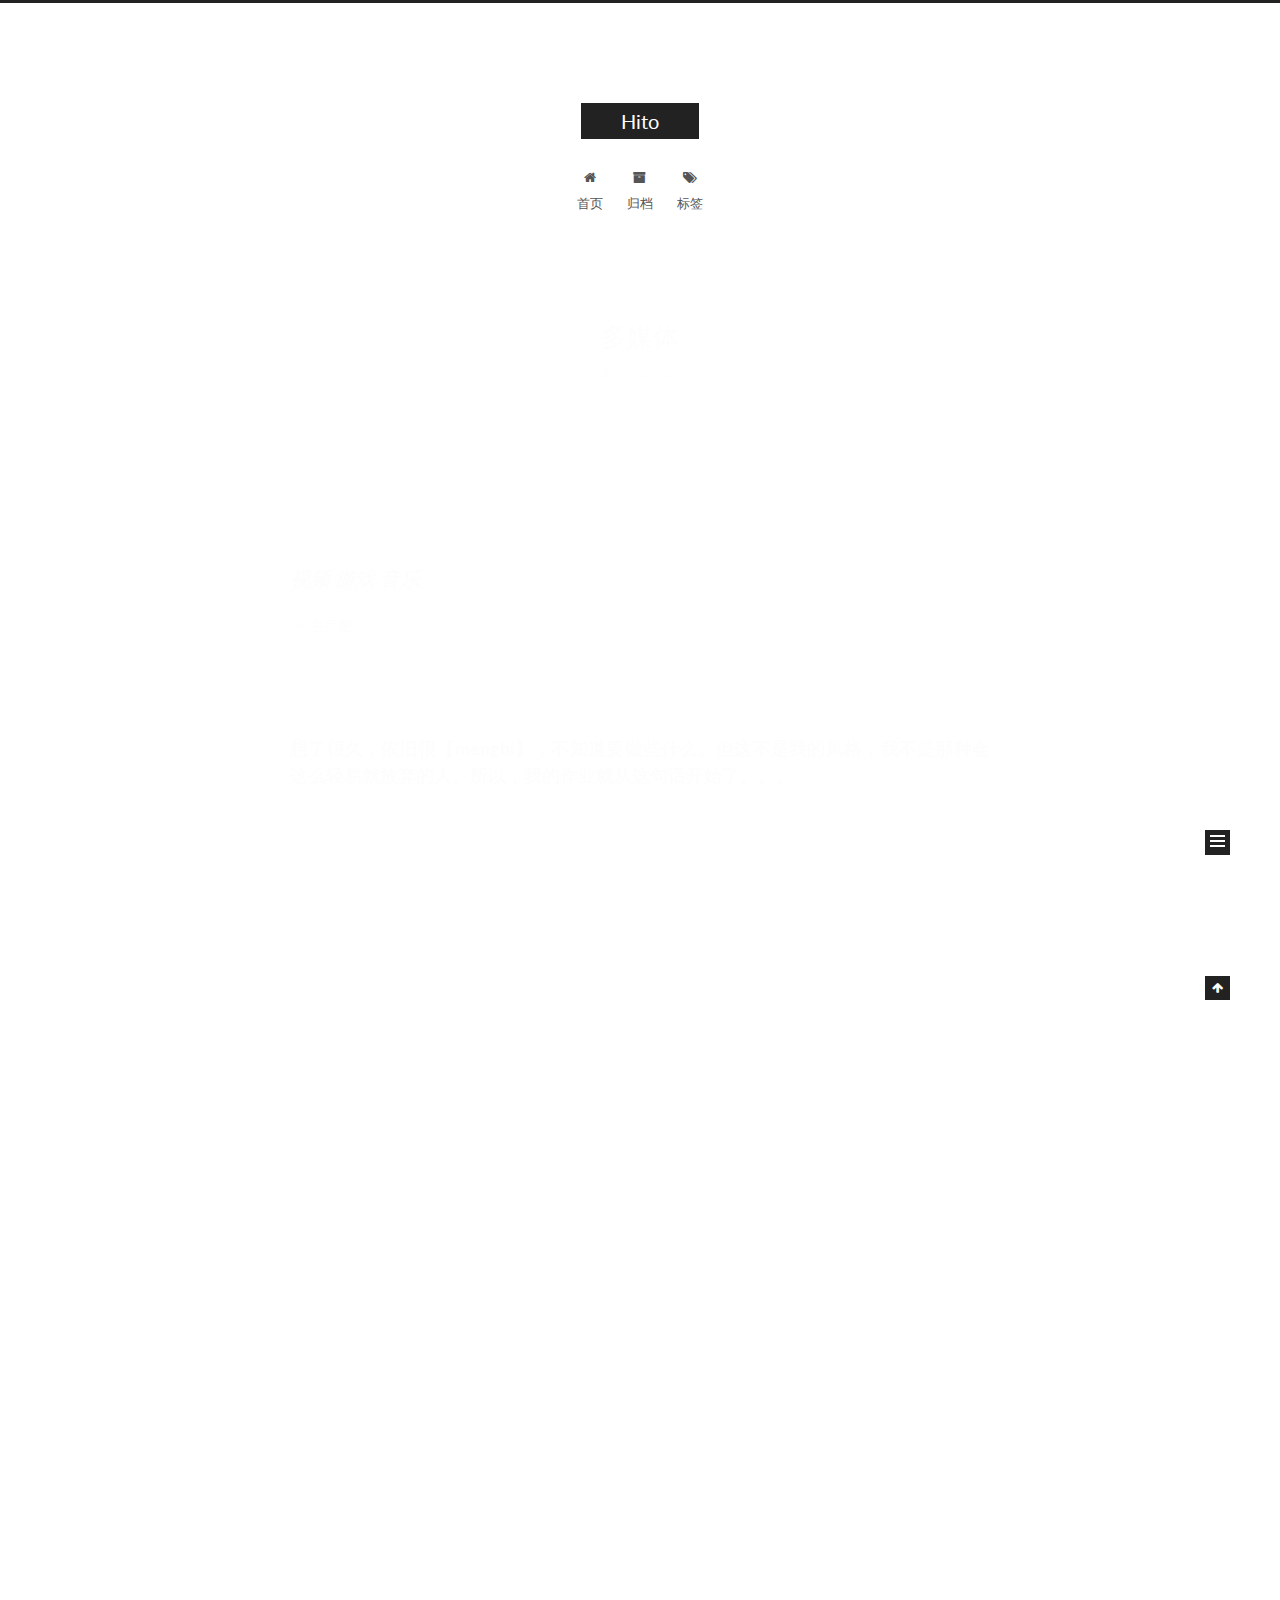
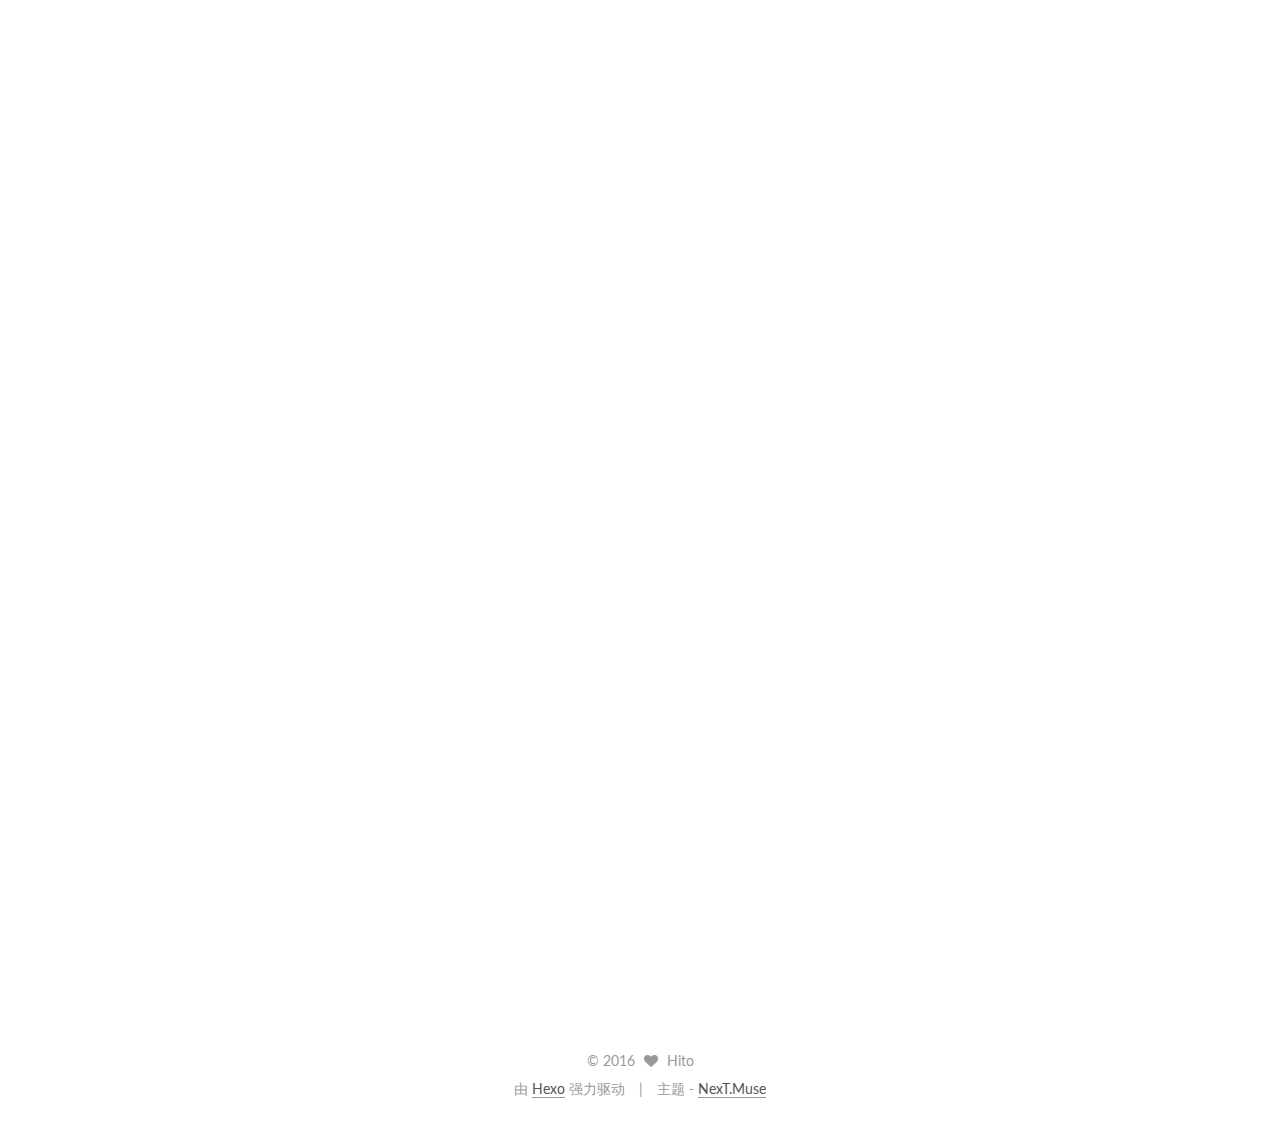
==== commit 0d44e720: "Site updated: 2016-06-24 23:58:43" ====
--- a/index.html
+++ b/index.html
@@ -282,7 +282,9 @@
       
         
           
-            <h2 id="游戏-视频-音乐"><a href="#游戏-视频-音乐" class="headerlink" title="游戏     视频 音乐"></a><a href="/game.html">游戏</a>     <a href="">视频</a> <a href="">音乐</a><br></h2><p><img src="http://7xtt2l.com1.z0.glb.clouddn.com/44.jpg" alt="主页图"><br><br></p>
+            <iframe frameborder="no" border="0" marginwidth="0" marginheight="0" width="330" height="86" src="http://music.163.com/outchain/player?type=2&id=412911436&auto=1&height=66"></iframe>
+
+<h2 id="视频-游戏-音乐"><a href="#视频-游戏-音乐" class="headerlink" title="视频  游戏      音乐"></a><a href=""><em>视频</em></a>  <a href="/game.html"><em>游戏</em></a>      <a href=""><em>音乐</em></a><br></h2><p><img src="http://7xtt2l.com1.z0.glb.clouddn.com/12.jpg" alt="主页图"><br><br></p>
 <h3 id="想了很久，依旧很【mengbi】，不知道要做些什么。但这不是我的风格，我不是那种会这么轻易就放弃的人。所以，我的作业就从这句话开始了。。。"><a href="#想了很久，依旧很【mengbi】，不知道要做些什么。但这不是我的风格，我不是那种会这么轻易就放弃的人。所以，我的作业就从这句话开始了。。。" class="headerlink" title="想了很久，依旧很【mengbi】，不知道要做些什么。但这不是我的风格，我不是那种会这么轻易就放弃的人。所以，我的作业就从这句话开始了。。。"></a>想了很久，依旧很【mengbi】，不知道要做些什么。但这不是我的风格，我不是那种会这么轻易就放弃的人。所以，我的作业就从这句话开始了。。。<br></h3>
           
         
@@ -377,7 +379,9 @@
         
           
             <h3 id="goto"><a href="#goto" class="headerlink" title="goto"></a>goto</h3><p>欢迎来到我的小博客，其实一开始我很纳闷，搞不懂自己为什么到无聊的搭建这样的一个静态的博客。说是让自己熟悉一下一个网站的搭建，但发现使用github，静态页面的搭建并不是很难。<br>博客搭建好之后我就有点不知道要做什么了。最近想了一下，发现总要把自己喜欢的、了解的一些东西写上去，拿出来分享吧！从这个时候开始，我就又更郁闷了，我竟然不知道自己喜欢什么？天啊，都不知道拿什么来拯救自己，好想来个人拯救我啊！<br>不知道自己喜欢什么的我，就开始拼命的在自己身上寻找着，不知道是不是只有我是一个孤独的迷茫的人，总算是勉勉强强地发现自己还是挺喜欢喝酒的，并且挺喜欢增进一些关于酒的知识（虽然我现在很多酒都不知道，但兴趣使然，请相信我！不好意思，就是这么的喜欢自勉。）<br><br>不说太多无关的话了，让我为大家献上各种果酒的介绍和制作吧！<br><br>（PS：现在是2016/2/27哦）<br><br></p>
-<h2 id="果酒制作第一课"><a href="#果酒制作第一课" class="headerlink" title="果酒制作第一课"></a>果酒制作第一课<br></h2><h3 id="为大家献上我个人比较喜欢的草莓酒"><a href="#为大家献上我个人比较喜欢的草莓酒" class="headerlink" title="为大家献上我个人比较喜欢的草莓酒"></a>为大家献上我个人比较喜欢的草莓酒</h3><p>草莓酒有许多的功效，比如补气健胃、生津止渴，增进食欲，含有丰富的维生素从、柠檬酸，可美化肌肤，美艳美容，爱美的女子赶紧来品尝哦。<br>下面是具体的做法：<br><br>草莓酒一般有两种类别，一是草莓酿造酒，二是草莓浸泡酒，家庭以第二种居多，下面我只介绍第二种：<br><br>材料：草莓250g，黄皮柠檬半个，冰糖50g，米酒500cc（大家可以根据自己的量来成倍的增加各种量）<br><br><br>工具：密封玻璃罐一个。<br>做法：<br><br>1、以热水烫洗玻璃罐并风干。<br><br>2、挑选果实坚实、成熟并且没有破皮的草莓（注意破皮的草莓会造成草莓酒浑浊化），小心地摘掉叶蒂（小心不要伤害到草莓，摘掉草莓的叶子即可，不要把整个蒂切掉），洗净，擦干。<br><br>3，把柠檬削去皮，切半个备用。<br><br>4，将所有的原料加入玻璃瓶中，注入米酒，加盖封存后放置阴暗处保存。<br><br>5，第2~3周要把草莓和柠檬取出，盖好继续酿制。<br></p>
+<h2 id="果酒制作第一课"><a href="#果酒制作第一课" class="headerlink" title="果酒制作第一课"></a>果酒制作第一课<br></h2><h3 id="为大家献上我个人比较喜欢的草莓酒"><a href="#为大家献上我个人比较喜欢的草莓酒" class="headerlink" title="为大家献上我个人比较喜欢的草莓酒"></a>为大家献上我个人比较喜欢的草莓酒</h3><p>草莓酒有许多的功效，比如补气健胃、生津止渴，增进食欲，含有丰富的维生素从、柠檬酸，可美化肌肤，美艳美容，爱美的女子赶紧来品尝哦。<br>下面是具体的做法：<br><br>草莓酒一般有两种类别，一是草莓酿造酒，二是草莓浸泡酒，家庭以第二种居多，下面我只介绍第二种：<br><br>材料：草莓250g，黄皮柠檬半个，冰糖50g，米酒500cc（大家可以根据自己的量来成倍的增加各种量）<br><br><br>工具：<br><figure class="highlight plain"><table><tr><td class="gutter"><pre><span class="line">1</span><br></pre></td><td class="code"><pre><span class="line">密封玻璃罐一个。</span><br></pre></td></tr></table></figure></p>
+<p>做法：<br><br>1、以热水烫洗玻璃罐并风干。<br><br>2、挑选果实坚实、成熟并且没有破皮的草莓（注意破皮的草莓会造成草莓酒浑浊化），小心地摘掉叶蒂（小心不要伤害到草莓，摘掉草莓的叶子即可，不要把整个蒂切掉），洗净，擦干。<br><br>3，把柠檬削去皮，切半个备用。<br><br>4，将所有的原料加入玻璃瓶中，注入米酒，加盖封存后放置阴暗处保存。<br></p>
+<p>5，第2~3周要把草莓和柠檬取出，盖好继续酿制。<br></p>
 <h2 id="PS：最好贴上开始酿制的日期，避免以后忘了，草莓酒最好喝的时期是酿制后3个月开始。"><a href="#PS：最好贴上开始酿制的日期，避免以后忘了，草莓酒最好喝的时期是酿制后3个月开始。" class="headerlink" title="PS：最好贴上开始酿制的日期，避免以后忘了，草莓酒最好喝的时期是酿制后3个月开始。"></a>PS：最好贴上开始酿制的日期，避免以后忘了，草莓酒最好喝的时期是酿制后3个月开始。<br></h2><h3 id="希望你喝到自己酿制的草莓酒时能够收获到成功的味道。"><a href="#希望你喝到自己酿制的草莓酒时能够收获到成功的味道。" class="headerlink" title="希望你喝到自己酿制的草莓酒时能够收获到成功的味道。"></a>希望你喝到自己酿制的草莓酒时能够收获到成功的味道。<br></h3><p><img src="http://7xk0er.com1.z0.glb.clouddn.com/%E8%8D%89%E8%8E%93%E9%85%92.jpg" alt="草莓酒"></p>
 
           
--- a/css/main.css
+++ b/css/main.css
@@ -1548,7 +1548,7 @@
   width: 4px;
   height: 4px;
   border-radius: 50%;
-  background: #ff53c9;
+  background: #73ff4f;
 }
 .links-of-blogroll {
   font-size: 13px;
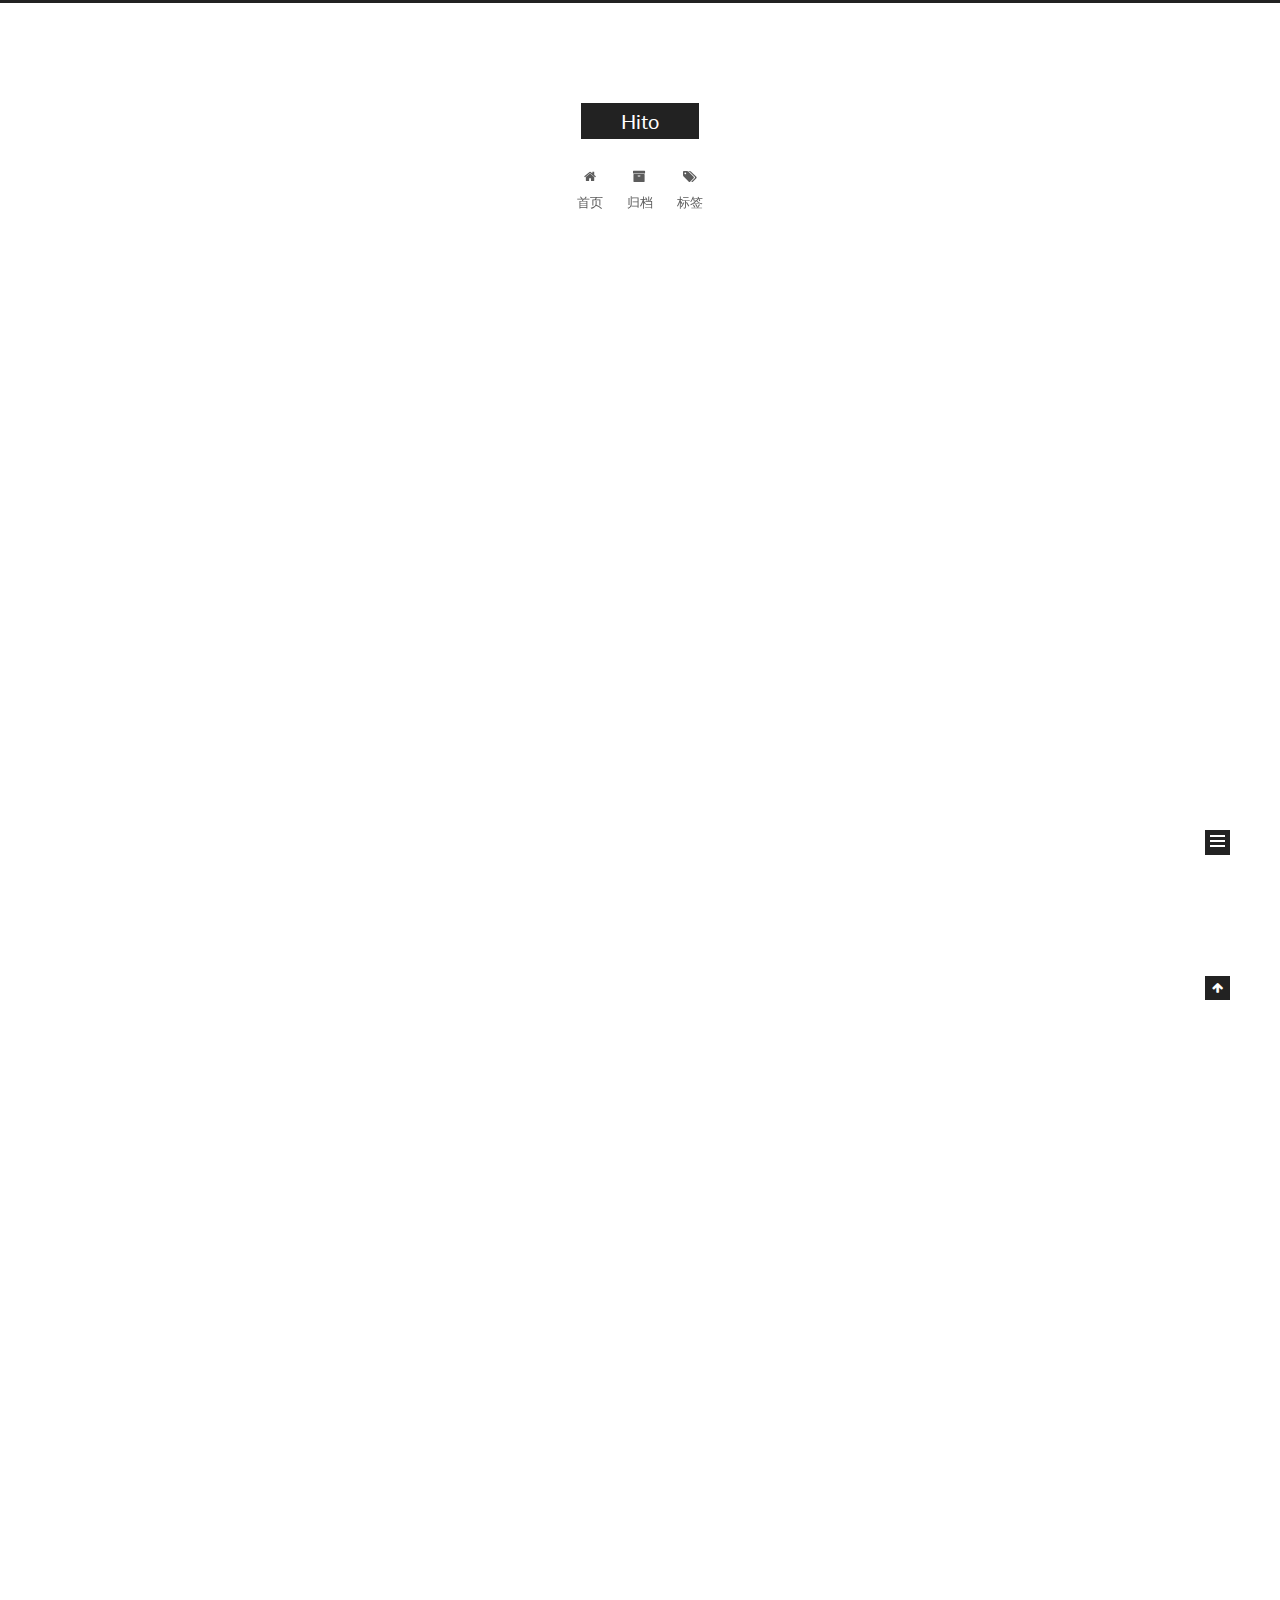
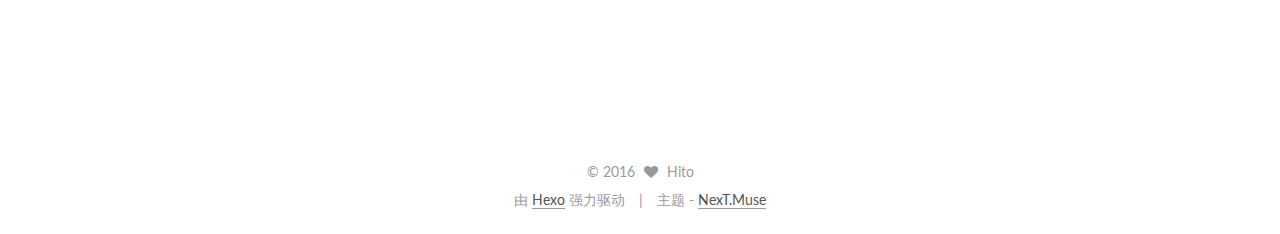
==== commit b0761e05: "Site updated: 2016-06-25 00:23:34" ====
--- a/index.html
+++ b/index.html
@@ -84,15 +84,15 @@
 
 
 
-<meta name="description" content="多媒体作业">
+<meta name="description" content="To be a man">
 <meta property="og:type" content="website">
 <meta property="og:title" content="Hito">
 <meta property="og:url" content="http://yoursite.com/index.html">
 <meta property="og:site_name" content="Hito">
-<meta property="og:description" content="多媒体作业">
+<meta property="og:description" content="To be a man">
 <meta name="twitter:card" content="summary">
 <meta name="twitter:title" content="Hito">
-<meta name="twitter:description" content="多媒体作业">
+<meta name="twitter:description" content="To be a man">
 
 
 
@@ -281,12 +281,15 @@
 
       
         
-          
-            <iframe frameborder="no" border="0" marginwidth="0" marginheight="0" width="330" height="86" src="http://music.163.com/outchain/player?type=2&id=412911436&auto=1&height=66"></iframe>
-
-<h2 id="视频-游戏-音乐"><a href="#视频-游戏-音乐" class="headerlink" title="视频  游戏      音乐"></a><a href=""><em>视频</em></a>  <a href="/game.html"><em>游戏</em></a>      <a href=""><em>音乐</em></a><br></h2><p><img src="http://7xtt2l.com1.z0.glb.clouddn.com/12.jpg" alt="主页图"><br><br></p>
-<h3 id="想了很久，依旧很【mengbi】，不知道要做些什么。但这不是我的风格，我不是那种会这么轻易就放弃的人。所以，我的作业就从这句话开始了。。。"><a href="#想了很久，依旧很【mengbi】，不知道要做些什么。但这不是我的风格，我不是那种会这么轻易就放弃的人。所以，我的作业就从这句话开始了。。。" class="headerlink" title="想了很久，依旧很【mengbi】，不知道要做些什么。但这不是我的风格，我不是那种会这么轻易就放弃的人。所以，我的作业就从这句话开始了。。。"></a>想了很久，依旧很【mengbi】，不知道要做些什么。但这不是我的风格，我不是那种会这么轻易就放弃的人。所以，我的作业就从这句话开始了。。。<br></h3>
-          
+          <iframe frameborder="no" border="0" marginwidth="0" marginheight="0" width=330 height=86 src="http://music.163.com/outchain/player?type=2&id=412911436&auto=1&height=66"></iframe>
+
+<h2 id="视频-游戏-音乐"><a href="#视频-游戏-音乐" class="headerlink" title="视频  游戏      音乐"></a><a href=""><em>视频</em></a>  <a href="/game.html"><em>游戏</em></a>      <a href=""><em>音乐</em></a></br></h2><p><img src="http://7xtt2l.com1.z0.glb.clouddn.com/12.jpg" alt="主页图"><br></br></p>
+<h3 id="想了很久，依旧很【mengbi】，不知道要做些什么。但这不是我的风格，我不是那种会这么轻易就放弃的人。所以，我的作业就从这句话开始了。。。"><a href="#想了很久，依旧很【mengbi】，不知道要做些什么。但这不是我的风格，我不是那种会这么轻易就放弃的人。所以，我的作业就从这句话开始了。。。" class="headerlink" title="想了很久，依旧很【mengbi】，不知道要做些什么。但这不是我的风格，我不是那种会这么轻易就放弃的人。所以，我的作业就从这句话开始了。。。"></a>想了很久，依旧很【mengbi】，不知道要做些什么。但这不是我的风格，我不是那种会这么轻易就放弃的人。所以，我的作业就从这句话开始了。。。</br></h3>
+          <div class="post-more-link text-center">
+            <a class="btn" href="/2016/06/24/多媒体/#more" rel="contents">
+              阅读全文 &raquo;
+            </a>
+          </div>
         
       
     </div>
@@ -377,14 +380,12 @@
 
       
         
-          
-            <h3 id="goto"><a href="#goto" class="headerlink" title="goto"></a>goto</h3><p>欢迎来到我的小博客，其实一开始我很纳闷，搞不懂自己为什么到无聊的搭建这样的一个静态的博客。说是让自己熟悉一下一个网站的搭建，但发现使用github，静态页面的搭建并不是很难。<br>博客搭建好之后我就有点不知道要做什么了。最近想了一下，发现总要把自己喜欢的、了解的一些东西写上去，拿出来分享吧！从这个时候开始，我就又更郁闷了，我竟然不知道自己喜欢什么？天啊，都不知道拿什么来拯救自己，好想来个人拯救我啊！<br>不知道自己喜欢什么的我，就开始拼命的在自己身上寻找着，不知道是不是只有我是一个孤独的迷茫的人，总算是勉勉强强地发现自己还是挺喜欢喝酒的，并且挺喜欢增进一些关于酒的知识（虽然我现在很多酒都不知道，但兴趣使然，请相信我！不好意思，就是这么的喜欢自勉。）<br><br>不说太多无关的话了，让我为大家献上各种果酒的介绍和制作吧！<br><br>（PS：现在是2016/2/27哦）<br><br></p>
-<h2 id="果酒制作第一课"><a href="#果酒制作第一课" class="headerlink" title="果酒制作第一课"></a>果酒制作第一课<br></h2><h3 id="为大家献上我个人比较喜欢的草莓酒"><a href="#为大家献上我个人比较喜欢的草莓酒" class="headerlink" title="为大家献上我个人比较喜欢的草莓酒"></a>为大家献上我个人比较喜欢的草莓酒</h3><p>草莓酒有许多的功效，比如补气健胃、生津止渴，增进食欲，含有丰富的维生素从、柠檬酸，可美化肌肤，美艳美容，爱美的女子赶紧来品尝哦。<br>下面是具体的做法：<br><br>草莓酒一般有两种类别，一是草莓酿造酒，二是草莓浸泡酒，家庭以第二种居多，下面我只介绍第二种：<br><br>材料：草莓250g，黄皮柠檬半个，冰糖50g，米酒500cc（大家可以根据自己的量来成倍的增加各种量）<br><br><br>工具：<br><figure class="highlight plain"><table><tr><td class="gutter"><pre><span class="line">1</span><br></pre></td><td class="code"><pre><span class="line">密封玻璃罐一个。</span><br></pre></td></tr></table></figure></p>
-<p>做法：<br><br>1、以热水烫洗玻璃罐并风干。<br><br>2、挑选果实坚实、成熟并且没有破皮的草莓（注意破皮的草莓会造成草莓酒浑浊化），小心地摘掉叶蒂（小心不要伤害到草莓，摘掉草莓的叶子即可，不要把整个蒂切掉），洗净，擦干。<br><br>3，把柠檬削去皮，切半个备用。<br><br>4，将所有的原料加入玻璃瓶中，注入米酒，加盖封存后放置阴暗处保存。<br></p>
-<p>5，第2~3周要把草莓和柠檬取出，盖好继续酿制。<br></p>
-<h2 id="PS：最好贴上开始酿制的日期，避免以后忘了，草莓酒最好喝的时期是酿制后3个月开始。"><a href="#PS：最好贴上开始酿制的日期，避免以后忘了，草莓酒最好喝的时期是酿制后3个月开始。" class="headerlink" title="PS：最好贴上开始酿制的日期，避免以后忘了，草莓酒最好喝的时期是酿制后3个月开始。"></a>PS：最好贴上开始酿制的日期，避免以后忘了，草莓酒最好喝的时期是酿制后3个月开始。<br></h2><h3 id="希望你喝到自己酿制的草莓酒时能够收获到成功的味道。"><a href="#希望你喝到自己酿制的草莓酒时能够收获到成功的味道。" class="headerlink" title="希望你喝到自己酿制的草莓酒时能够收获到成功的味道。"></a>希望你喝到自己酿制的草莓酒时能够收获到成功的味道。<br></h3><p><img src="http://7xk0er.com1.z0.glb.clouddn.com/%E8%8D%89%E8%8E%93%E9%85%92.jpg" alt="草莓酒"></p>
-
-          
+          <h3 id="goto"><a href="#goto" class="headerlink" title="goto"></a>goto</h3><p>欢迎来到我的小博客，其实一开始我很纳闷，搞不懂自己为什么到无聊的搭建这样的一个静态的博客。说是让自己熟悉一下一个网站的搭建，但发现使用github，静态页面的搭建并不是很难。<br>博客搭建好之后我就有点不知道要做什么了。最近想了一下，发现总要把自己喜欢的、了解的一些东西写上去，拿出来分享吧！从这个时候开始，我就又更郁闷了，我竟然不知道自己喜欢什么？天啊，都不知道拿什么来拯救自己，好想来个人拯救我啊！<br/>不知道自己喜欢什么的我，就开始拼命的在自己身上寻找着，不知道是不是只有我是一个孤独的迷茫的人，总算是勉勉强强地发现自己还是挺喜欢喝酒的，并且挺喜欢增进一些关于酒的知识（虽然我现在很多酒都不知道，但兴趣使然，请相信我！不好意思，就是这么的喜欢自勉。）<br/><br/>不说太多无关的话了，让我为大家献上各种果酒的介绍和制作吧！<br/><br>（PS：现在是2016/2/27哦）<br><br/><br>
+          <div class="post-more-link text-center">
+            <a class="btn" href="/2016/02/27/liqueur/#more" rel="contents">
+              阅读全文 &raquo;
+            </a>
+          </div>
         
       
     </div>
@@ -447,7 +448,7 @@
                src="/images/avatar.gif"
                alt="Hito" />
           <p class="site-author-name" itemprop="name">Hito</p>
-          <p class="site-description motion-element" itemprop="description">多媒体作业</p>
+          <p class="site-description motion-element" itemprop="description">To be a man</p>
         </div>
         <nav class="site-state motion-element">
           <div class="site-state-item site-state-posts">
@@ -467,6 +468,17 @@
 
         <div class="links-of-author motion-element">
           
+            
+              <span class="links-of-author-item">
+                <a href="https://github.com/hitos" target="_blank" title="GitHub">
+                  
+                    <i class="fa fa-fw fa-github"></i>
+                  
+                  GitHub
+                </a>
+              </span>
+            
+          
         </div>
 
         
--- a/css/main.css
+++ b/css/main.css
@@ -1548,7 +1548,7 @@
   width: 4px;
   height: 4px;
   border-radius: 50%;
-  background: #73ff4f;
+  background: #ff01b6;
 }
 .links-of-blogroll {
   font-size: 13px;
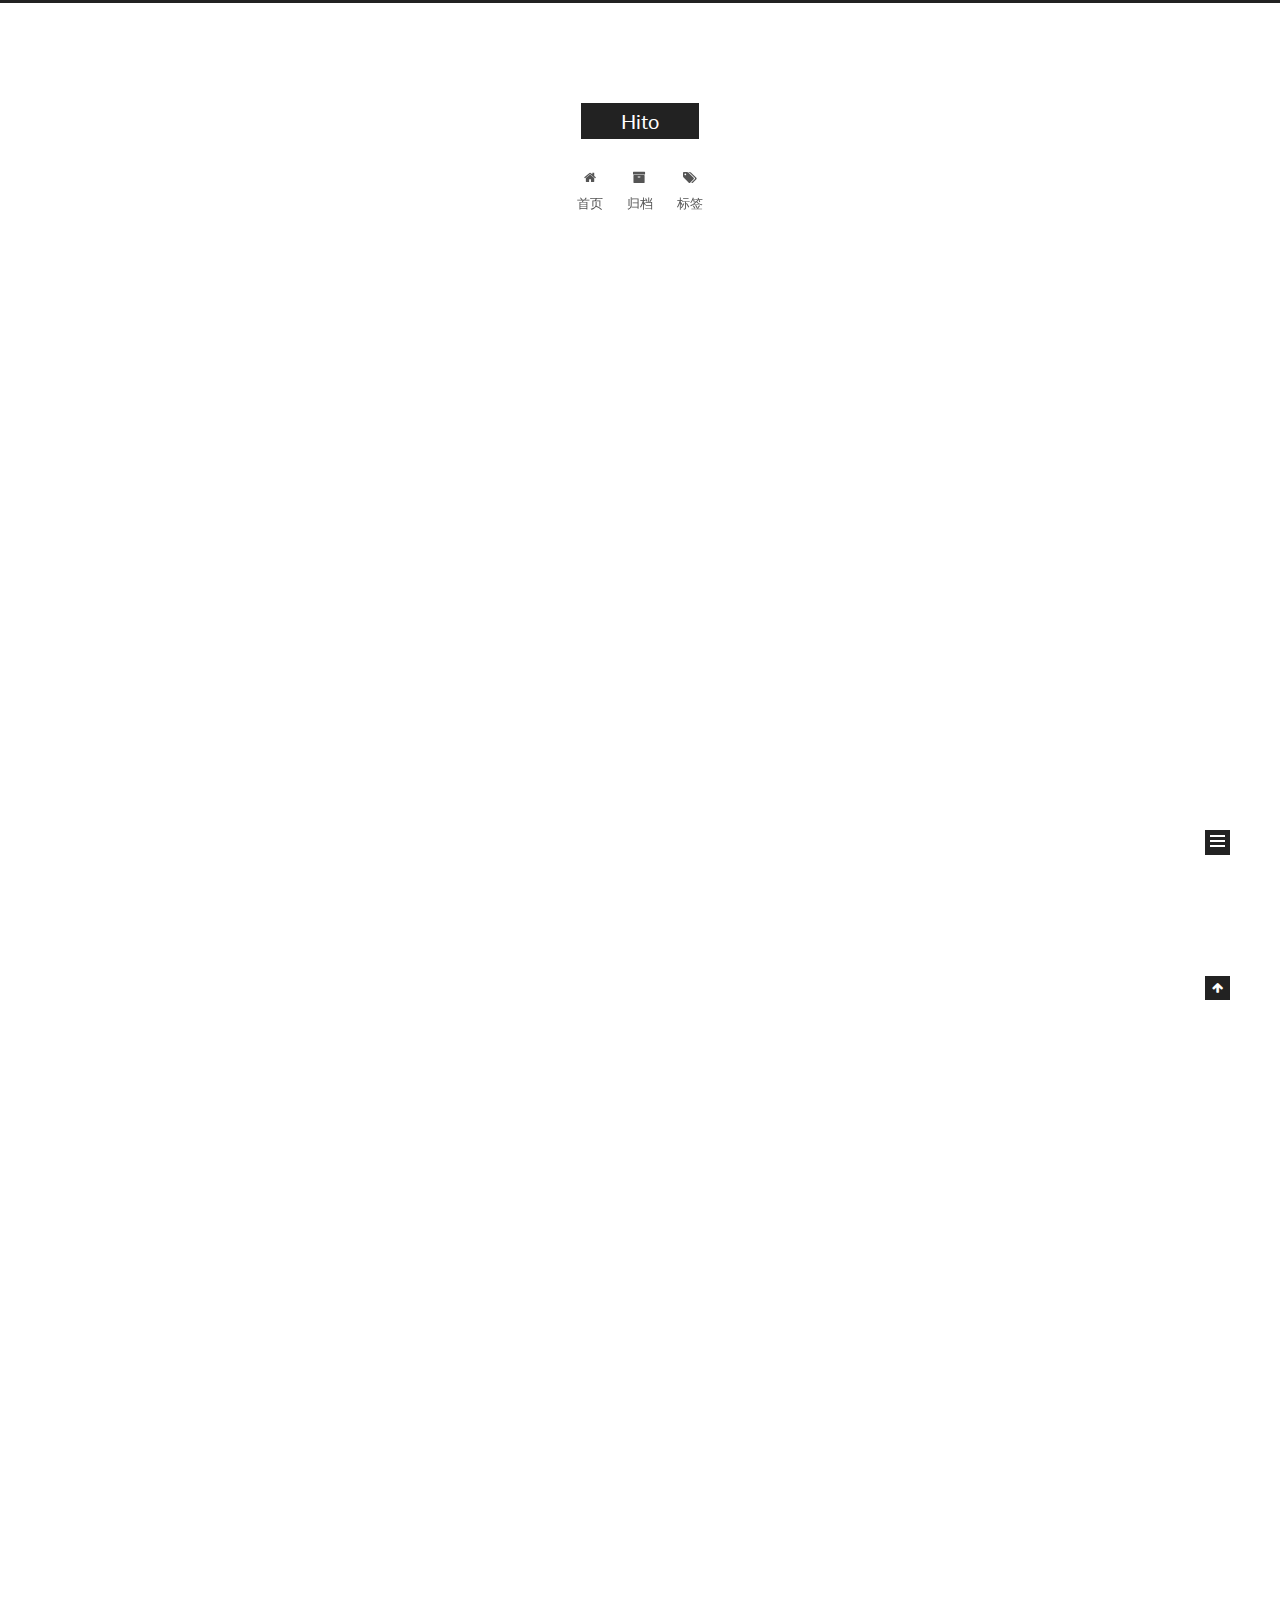
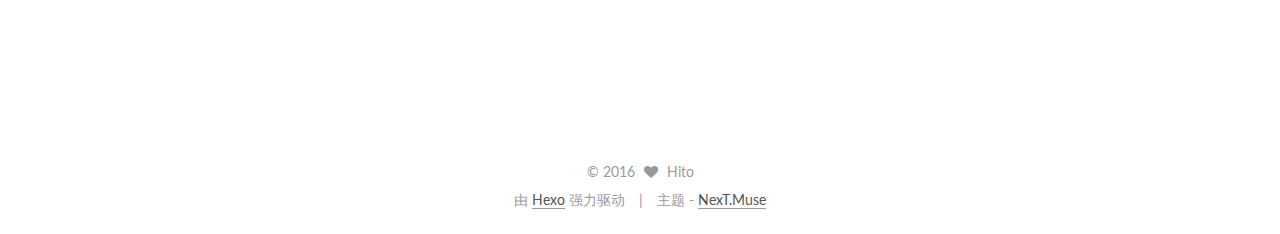
==== commit ed8f7286: "Site updated: 2016-06-25 14:07:42" ====
--- a/index.html
+++ b/index.html
@@ -283,7 +283,7 @@
         
           <iframe frameborder="no" border="0" marginwidth="0" marginheight="0" width=330 height=86 src="http://music.163.com/outchain/player?type=2&id=412911436&auto=1&height=66"></iframe>
 
-<h2 id="视频-游戏-音乐"><a href="#视频-游戏-音乐" class="headerlink" title="视频  游戏      音乐"></a><a href=""><em>视频</em></a>  <a href="/game.html"><em>游戏</em></a>      <a href=""><em>音乐</em></a></br></h2><p><img src="http://7xtt2l.com1.z0.glb.clouddn.com/12.jpg" alt="主页图"><br></br></p>
+<h2 id="视频-游戏"><a href="#视频-游戏" class="headerlink" title="视频  游戏 "></a><a href="http://7xtt2l.com1.z0.glb.clouddn.com/%E5%A4%9A%E5%AA%92%E4%BD%93_1.mp4"><em>视频</em></a>  <a href="/game.html"><em>游戏</em></a> </br></h2><p><img src="http://7xtt2l.com1.z0.glb.clouddn.com/12.jpg" alt="主页图"><br></br></p>
 <h3 id="想了很久，依旧很【mengbi】，不知道要做些什么。但这不是我的风格，我不是那种会这么轻易就放弃的人。所以，我的作业就从这句话开始了。。。"><a href="#想了很久，依旧很【mengbi】，不知道要做些什么。但这不是我的风格，我不是那种会这么轻易就放弃的人。所以，我的作业就从这句话开始了。。。" class="headerlink" title="想了很久，依旧很【mengbi】，不知道要做些什么。但这不是我的风格，我不是那种会这么轻易就放弃的人。所以，我的作业就从这句话开始了。。。"></a>想了很久，依旧很【mengbi】，不知道要做些什么。但这不是我的风格，我不是那种会这么轻易就放弃的人。所以，我的作业就从这句话开始了。。。</br></h3>
           <div class="post-more-link text-center">
             <a class="btn" href="/2016/06/24/多媒体/#more" rel="contents">
